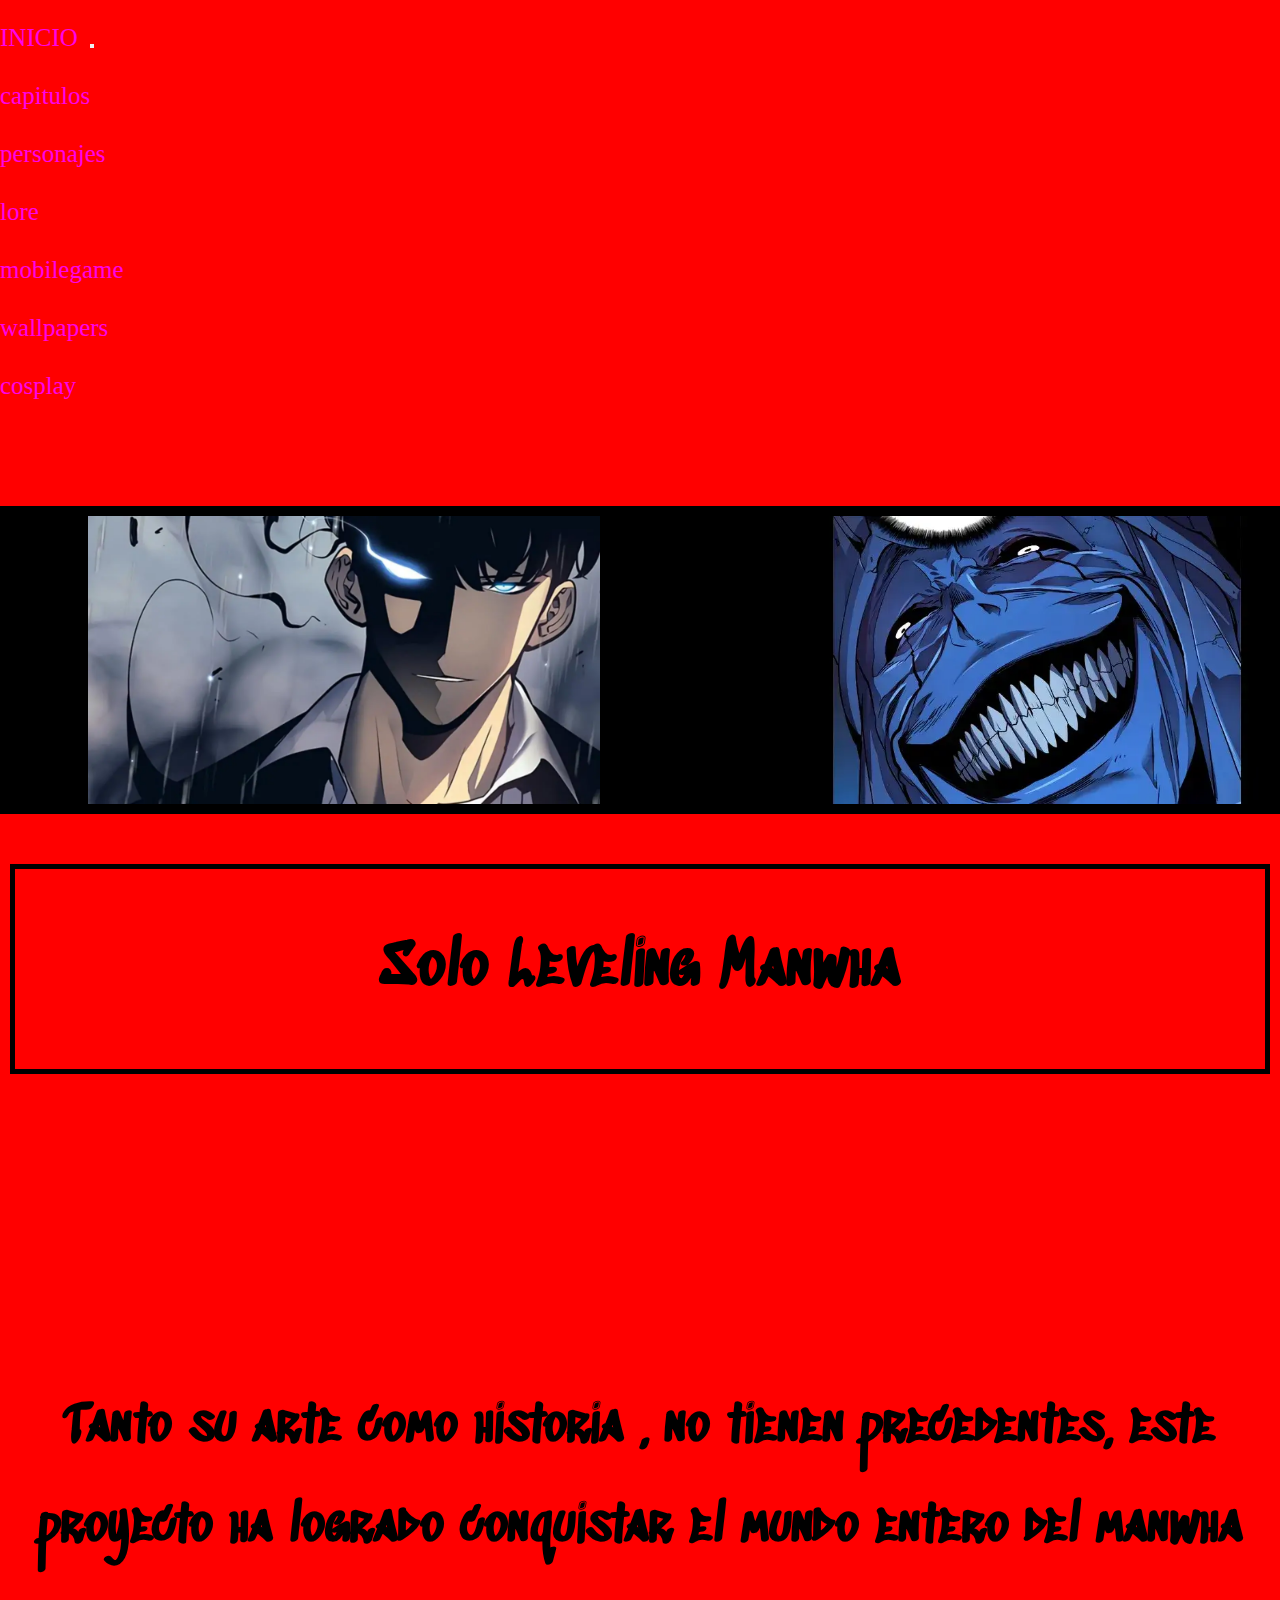
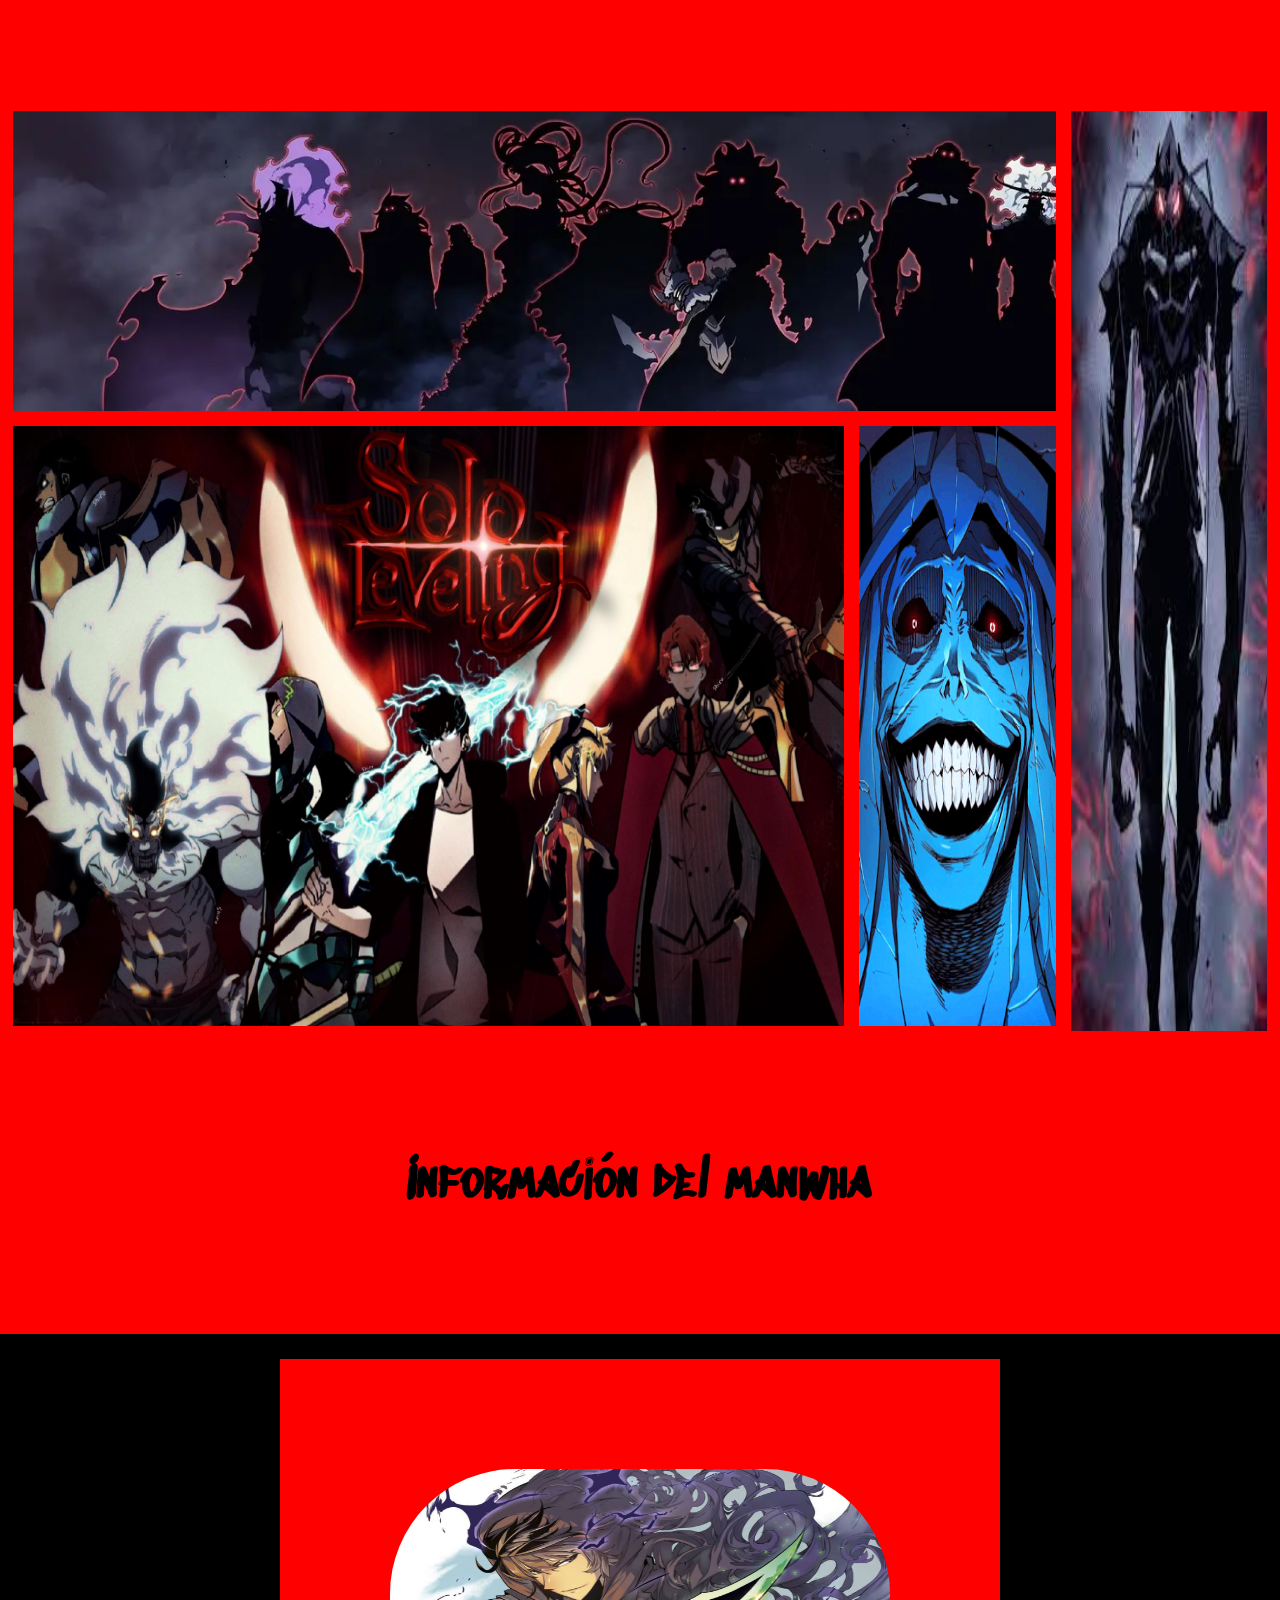
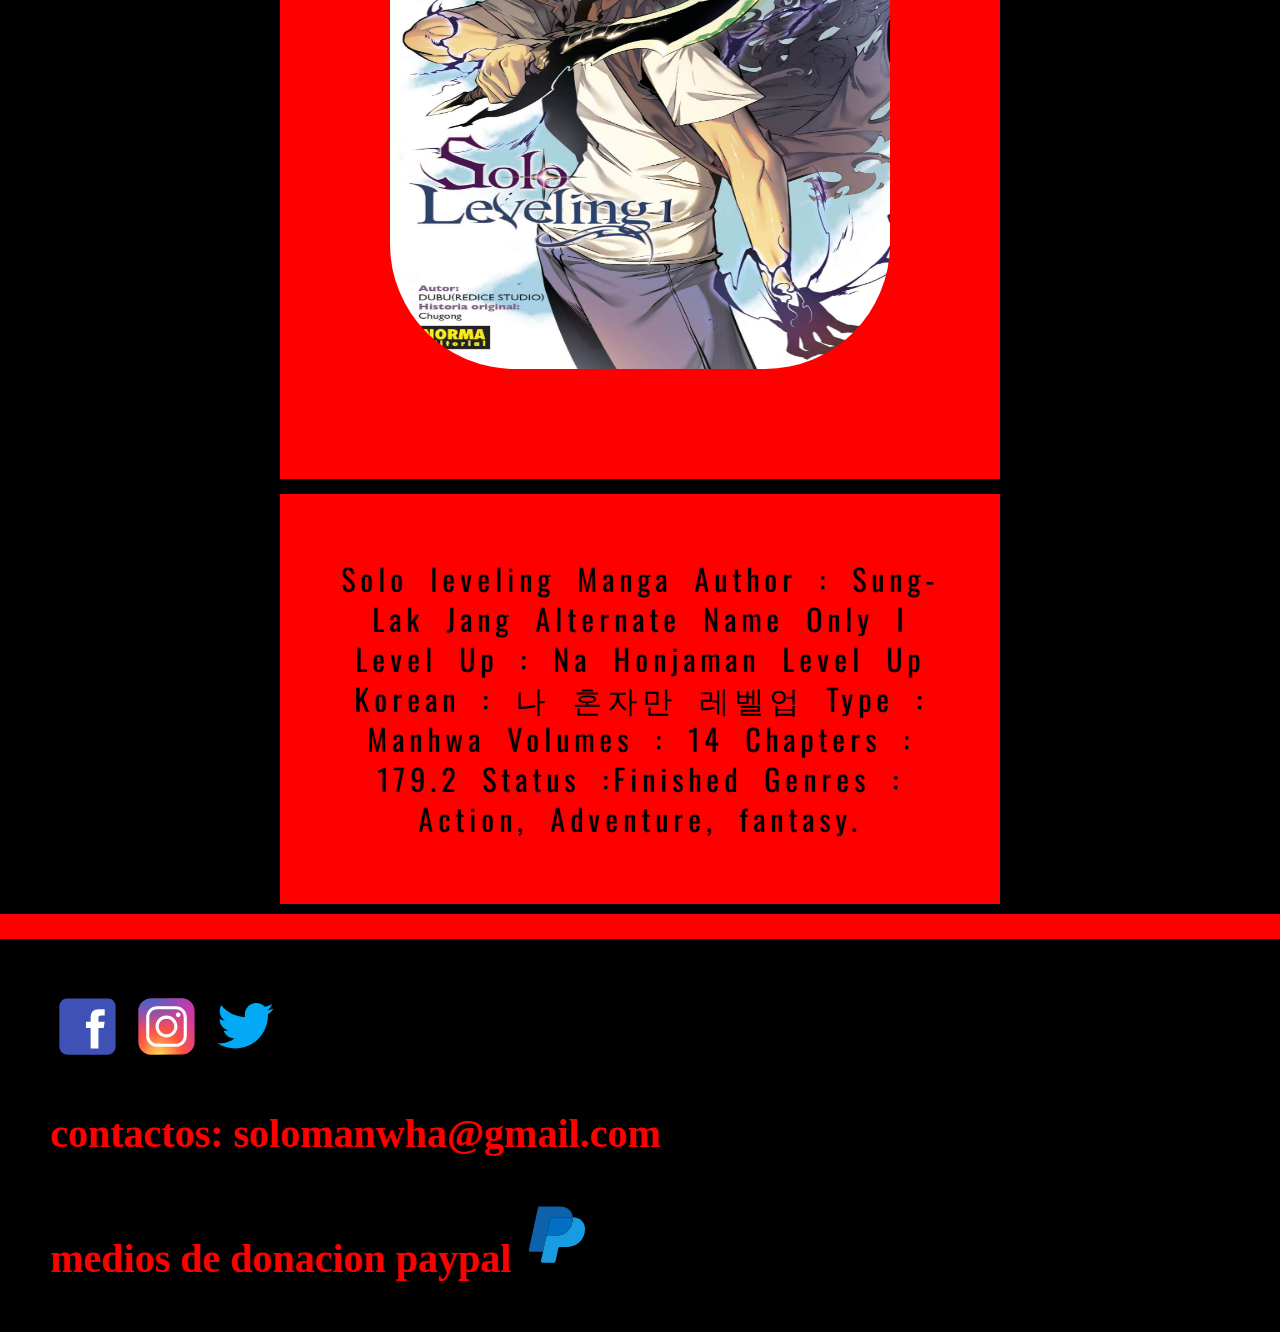
==== index.html @ 3a4add42 "tipografias y pagina" ====
<!DOCTYPE html>
<html lang="en">

<head>
    <meta charset="UTF-8">
    <meta http-equiv="X-UA-Compatible" content="IE=edge">
    <meta name="viewport" content="width=device-width, initial-scale=1.0">
    <link href="https://cdn.jsdelivr.net/npm/bootstrap@5.0.2/dist/css/bootstrap.min.css" rel="stylesheet"
        integrity="sha384-EVSTQN3/azprG1Anm3QDgpJLIm9Nao0Yz1ztcQTwFspd3yD65VohhpuuCOmLASjC" crossorigin="anonymous">
    <link rel="stylesheet" href="./estilos/sass.css">

    <title>Solo Leveling Manwha</title>
    <meta name="description" content="Manwha de solo leveling ,capitulos para mirar online, videojuego y noticias  ">
    <meta name="keywords" content=" manwha ,manga ,manwha a color,manwhavideo ,anime ,Sung Jinwoo. Sung Jinwoo ">
</head>

<body>




    <header>

        <nav class="navbar navbar-expand-lg navbar-light red">
            <div class="container-fluid">
                <a class="navbar-brand" href="./index.html">INICIO</a>
                <button class="navbar-toggler" type="button" data-bs-toggle="collapse" data-bs-target="#navbarNav"
                    aria-controls="navbarNav" aria-expanded="false" aria-label="Toggle navigation">
                    <span class="navbar-toggler-icon"></span>
                </button>
                <div class="collapse navbar-collapse" id="navbarNav">
                    <ul class="navbar-nav">
                        <li class="nav-item">
                            <a class="nav-link active" aria-current="page" href="./pages/capitulos.html">capitulos</a>
                        </li>
                        <li class="nav-item">
                            <a class="nav-link active" href="./pages/personajes.html">personajes</a>
                        </li>
                        <li class="nav-item">
                            <a class="nav-link active" href="https://es.wikipedia.org/wiki/Solo_leveling">lore</a>
                        </li>
                        <li class="nav-item">
                            <a class="nav-link active" href="./pages/mobilegame.html">mobilegame</a>
                        </li>
                        <li class="nav-item">
                            <a class="nav-link active"
                                href="https://wall.alphacoders.com/by_sub_category.php?id=319415&name=Solo+Leveling+Wallpapers">wallpapers</a>
                        </li>
                        <li class="nav-item">
                        <a class="nav-link active" href="./pages/cosplay.html">cosplay</a>
                        </li>
                </div>
            </div>
        </nav>


    </header>

    <div class="banner">
        <img class="anima2" width="40%" src="./imagenes/solo20.webp" alt="protagonista desafiante ">
        <img class="anima" width="40%" src="./imagenes/solo13.webp" alt="jefe final sonriendo diabolicamente">

    </div>


    <h1>Solo Leveling Manwha</h1>


    <main>






        <section class="opening">

            <div class="container-fluid">
                <nav class="navbar navbar-expand-lg navbar-light red">
                    <div class="ratio ratio-16x9">
                        <iframe src="https://www.youtube.com/embed/YvGSK8mIlt8" title="trailer del manwha Solo leveling"
                            frameborder="0"
                            allow="accelerometer; autoplay; clipboard-write; encrypted-media; gyroscope; picture-in-picture; web-share"
                            allowfullscreen>" title="YouTube video" allowfullscreen></iframe>
                    </div>
            </div>


        </section>



        <h2>Tanto su arte como historia , no tienen precedentes, este proyecto ha logrado conquistar el mundo entero del
            manwha </h2>


        <section class="galeria">

            <div class="war monarchs">
                <img width="900" height="300" src="./imagenes/monarcas3.webp" alt="monarcas en las sombras">
            </div>

            <div class="war ant ">
                <img height="920" src="./imagenes/ant.jpg" alt="betu hormiga rey">
            </div>

            <div class="war army">
                <img width="200" height="600" src="./imagenes/solo24.jpg" alt="ejercito el protagonista">
            </div>

            <div class="war boss">
                <img width="300" height="600" src="./imagenes/unnamed.png" alt=" jefe de mazmorra riendose">

            </div>

        </section>




        <h2>Información del manwha</h2>



        <section class="manwha">

            <div class="columna2">

                <img class="border2" src="./imagenes/solo4.jpeg"
                    alt=" protagonista de perfil soteniendo una daga rodeadod de rayos de poder">

            </div>

            <div class="columna2">

                <p class="descriptionGame">Solo leveling Manga Author : Sung-Lak Jang

                    Alternate Name Only I Level Up : Na Honjaman Level Up

                    Korean : 나 혼자만 레벨업

                    Type : Manhwa
                    Volumes : 14

                    Chapters : 179.2

                    Status :Finished

                    Genres : Action, Adventure, fantasy.
                </p>

            </div>

        </section>


    </main>


    <footer>


        <div>

            <a target="_blank" href="http://www.facebook.com/"><img src="./imagenes/facebook.svg"
                    alt="logo de facebook"></a>


            <a target="_blank" href="https://www.instagram.com/"> <img src="./imagenes/instagran.svg"
                    alt="logo de twitter"></a>


            <a target="_blank" href="https://www.twitter.com/ar/"><img src="./imagenes/twitter.svg"
                    alt="logo de twitter"></a>

        </div>

        <div>

            <h3>contactos: solomanwha@gmail.com</h3>

            <h3> medios de donacion paypal <a target="_blank" href="https://www.paypal.com/ar/"><img
                        src="./imagenes/paypal.svg" alt="logo de paypal"></a></h3>

        </div>


    </footer>
    <script src="https://cdn.jsdelivr.net/npm/bootstrap@5.0.2/dist/js/bootstrap.bundle.min.js"
        integrity="sha384-MrcW6ZMFYlzcLA8Nl+NtUVF0sA7MsXsP1UyJoMp4YLEuNSfAP+JcXn/tWtIaxVXM" crossorigin="anonymous">
    </script>


</body>


</html>
---- estilos/sass.css ----
/*background color footer variable*/
@import url("https://fonts.googleapis.com/css2?family=Poppins:ital@0;1&family=Roboto&display=swap");
@import url("https://fonts.googleapis.com/css2?family=Oswald&display=swap");
@import url("https://fonts.googleapis.com/css2?family=Sedgwick+Ave+Display&display=swap");
.descriptionGame {
  color: blueviolet;
  text-align: center;
  font-size: 30px;
  line-height: 40px;
  letter-spacing: 10px;
  word-spacing: 10px;
  margin: 55px 40px;
  font-family: "Oswald", sans-serif;
}

.descriptionCharacter {
  font-family: "Permanent Marker", cursive;
  font-weight: unset;
  font-size: 20px;
  color: black;
  display: block;
  margin-right: 150px;
  margin-left: 20px;
  line-height: 30px;
  text-align: left;
}

/*.titulos.*/
h1 {
  color: blueviolet;
  font-size: 60px;
  text-align: center;
  padding: 50px;
  border: 5px solid blueviolet;
  margin-top: 50px;
  margin-bottom: 50px;
  margin-left: 10px;
  margin-right: 10px;
  font-family: "Sedgwick Ave Display", cursive;
  line-height: 100px;
}

h2 {
  color: red;
  font-size: 60px;
  font-family: "Sedgwick Ave Display", cursive;
  margin: 100px 30px 100px 30px;
  text-align: center;
  line-height: 100px;
}

h3 {
  font-size: 50px;
  margin: 0 auto;
  color: black;
}

* {
  margin: 0;
  padding: 0;
}

a {
  text-decoration: none;
  color: black;
  font-size: 25px;
}

a:link {
  color: rgb(255, 3, 234);
}

a:visited {
  color: black;
}

a:hover {
  color: orange;
}

/*barra de navegacion */
.nav ul {
  justify-content: space-between;
  list-style-type: none;
}

header {
  background-color: red;
  max-height: 100%;
  font-size: 50px;
}

body {
  background-color: black;
}

/*footer */
footer {
  padding: 50px;
  margin-top: 50px;
  background-color: blueviolet;
  max-width: 100%;
  margin-top: 50px;
}

/* imagenes de galeria en index grid*/
.galeria .war {
  width: 100%;
  display: flex;
  margin-top: 20px;
}
.galeria .war img {
  width: 100%;
}
.galeria .monarchs {
  grid-column: 1/6;
  grid-row: 1/3;
}
.galeria .ant {
  grid-column: 6/7;
  grid-row: 1/4;
}
.galeria .army {
  grid-column: 1/5;
  grid-row: 2/4;
}
.galeria .boss {
  grid-column: 5/6;
  grid-row: 2/4;
}
.galeria iframe {
  display: flex;
  width: 100%;
  align-self: center;
}

.manwha {
  background-color: black;
  display: flex;
  flex-wrap: wrap;
  flex-direction: row;
  align-items: center;
  padding: 10px;
  max-width: 100%;
}
.manwha .border {
  border-radius: 25%;
  margin: 100px 50px;
  width: 100%;
  height: 500px;
  width: 500px;
}

.columna {
  background-color: red;
  margin: 30px 30px 50px 30px;
  width: 800px;
  height: 600px;
  display: flex;
  justify-content: center;
  align-items: center;
}

/*descripcion de personajes en columna*/
.manwha {
  background-color: black;
  display: flex;
  flex-wrap: wrap;
  flex-direction: row;
  align-items: center;
  padding: 10px;
  max-width: 100%;
}
.manwha .border2 {
  width: 100%;
  height: 500px;
  width: 500px;
  border-radius: 25%;
  margin: 100px 50px;
}

.columna2 {
  background-color: black;
  width: 700px;
  height: 600px;
  display: flex;
  justify-content: center;
  align-items: center;
  padding: 10px;
  margin-left: 50px;
}

.banner {
  width: 100%;
  height: 500px;
  display: flex;
  flex-direction: row;
  background-color: black;
  align-items: center;
  padding: 10px;
  margin-top: 400px;
  max-width: 100%;
}

@keyframes from-right {
  0% {
    opacity: 0;
    transform: translate(200px);
  }
  100% {
    opacity: 1;
    transform: translate(0px);
  }
}
@keyframes from-left {
  0% {
    opacity: 0;
    transform: translate(-200px);
  }
  100% {
    opacity: 1;
    transform: translate(0px);
  }
}
.anima {
  animation: from-right 4s ease;
  margin-left: 100px;
}

.anima2 {
  animation: from-left 4s ease;
  margin-left: 100px;
}

@media screen and (min-width: 889px) and (max-width: 1920px) {
  .galeria {
    display: grid;
    grid-template-columns: repeat(6, 300px, 1fr);
    grid-template-rows: repeat(3, 300px);
    gap: 15px;
    padding: 1%;
  }
  .banner {
    max-width: 100%;
    height: 50%;
    margin: 0 auto;
    margin-top: 100px;
  }
  h3 {
    margin: 0 auto;
    font-size: 40px;
    margin-top: 40px;
  }
}
@media screen and (max-width: 1400px) {
  body {
    background-color: red;
  }
  .descriptionGame {
    color: black;
    letter-spacing: 5px;
  }
  h1 {
    color: black;
    border-color: black;
  }
  h2 {
    color: black;
    font-size: 50px;
  }
  footer {
    background-color: black;
    margin-top: 25px;
  }
  h3 {
    color: red;
    margin: 0 auto;
    font-size: 40px;
    margin-top: 40px;
  }
  .columna2 {
    max-width: 100%;
    height: 50%;
    margin: 0 auto;
    margin-top: 15px;
    background-color: red;
  }
  .banner {
    max-width: 100%;
    height: 50%;
    margin: 0 auto;
    margin-top: 100px;
  }
  .anima2 {
    margin: 0 auto;
    overflow: hidden;
  }
}
@media screen and (max-width: 1000px) {
  body {
    background-color: red;
  }
  nav ul {
    background-color: red;
  }
  .capitulo {
    border: none;
  }
  .columna2 {
    max-width: 100%;
    height: 50%;
    margin: 0 auto;
    margin-top: 15px;
    background-color: red;
  }
  .anima {
    margin: 0 auto;
    overflow: hidden;
  }
  .anima2 {
    margin: 0 auto;
    overflow: hidden;
  }
  .banner {
    max-width: 100%;
    height: 50%;
    margin: 0 auto;
    margin-top: 100px;
  }
  .columna {
    max-width: 100%;
    height: 50%;
    margin: 0 auto;
    margin-top: 15px;
  }
  h3 {
    margin: 0 auto;
    font-size: 35px;
    margin-top: 40px;
  }
  .descriptionGame {
    font-size: 25px;
    text-align: center;
    overflow: hidden;
    line-height: 40px;
    margin: 0 auto;
    color: black;
  }
}
@media screen and (min-width: 481px) and (max-width: 888px) {
  .descriptionCharacter {
    font-size: 15px;
    text-align: center;
    overflow: hidden;
    line-height: 25px;
    margin: 10px;
  }
  .columna {
    max-width: 100%;
    height: 50%;
    margin: 0 auto;
    margin-top: 15px;
  }
  .manwha {
    max-width: 100%;
    padding: 0;
  }
  html {
    width: 100%;
  }
  .body {
    max-width: 100%;
  }
  .p {
    text-align: center;
  }
  .border {
    margin: 0 auto;
  }
  .border2 {
    margin: 0 auto;
    overflow: hidden;
  }
  .war img .war .ant .monarchs .boss .army {
    margin-top: 15px;
  }
  h3 {
    margin: 0 auto;
    font-size: 25px;
    margin-top: 40px;
  }
  .descriptionGame {
    font-size: 25px;
    text-align: center;
    overflow: hidden;
    line-height: 40px;
    margin: 0 auto;
    color: black;
  }
  .banner {
    max-width: 100%;
    height: 50%;
    margin: 0 auto;
    margin-top: 100px;
  }
  .anima {
    margin: 0 auto;
    overflow: hidden;
  }
  .anima2 {
    margin: 0 auto;
    overflow: hidden;
  }
}
@media screen and (max-width: 480px) {
  .descriptionCharacter {
    font-size: 10px;
    text-align: center;
    overflow: hidden;
    line-height: 20px;
    margin: 10px;
  }
  .columna {
    max-width: 100%;
    height: 50%;
    margin: 0 auto;
    margin-top: 15px;
  }
  .columna2 {
    max-width: 100%;
    height: 50%;
    margin: 0 auto;
    margin-top: 15px;
    background-color: red;
  }
  .border2 {
    margin: 0 auto;
    max-width: 100%;
    height: 50%;
  }
  .manwha {
    max-width: 100%;
    padding: 0;
    align-items: center;
  }
  html {
    width: 100%;
  }
  .body {
    max-width: 100%;
  }
  p {
    text-align: center;
  }
  h3 {
    margin: 0 auto;
    font-size: 20px;
    margin-top: 40px;
  }
  .descriptionGame {
    font-size: 25px;
    text-align: center;
    overflow: hidden;
    line-height: 35px;
    margin: 0 auto;
    color: black;
  }
  .h1 {
    font-size: 15px;
    text-align: center;
    overflow: hidden;
    margin: 0 auto;
  }
  .banner {
    max-width: 100%;
    height: 50%;
    margin: 0 auto;
    margin-top: 100px;
  }
  .anima {
    margin: 0 auto;
    overflow: hidden;
  }
  .anima2 {
    margin: 0 auto;
    overflow: hidden;
  }
}
@media screen and (min-width: 1px) and (max-width: 400px) {
  .descriptionCharacter {
    font-size: 15px;
    text-align: center;
    overflow: hidden;
    line-height: 25px;
    margin: 10px;
  }
  .border {
    margin: 0 auto;
    overflow: hidden;
  }
  .border2 {
    margin: 0 auto;
    overflow: hidden;
  }
  h3 {
    margin: 0 auto;
    font-size: 15px;
    margin-top: 40px;
  }
  .descriptionGame {
    font-size: 15px;
    text-align: center;
    overflow: hidden;
    line-height: 25px;
    margin: 0 auto;
    color: black;
  }
  h1 {
    margin: 0 auto;
    font-size: 25px;
  }
  .anima {
    margin: 0 auto;
    overflow: hidden;
  }
  .anima2 {
    margin: 0 auto;
    overflow: hidden;
  }
  .anima2 {
    margin: 0 auto;
    overflow: hidden;
  }
  .banner {
    max-width: 100%;
    height: 50%;
    margin: 0 auto;
    margin-top: 100px;
  }
}/*# sourceMappingURL=sass.css.map */
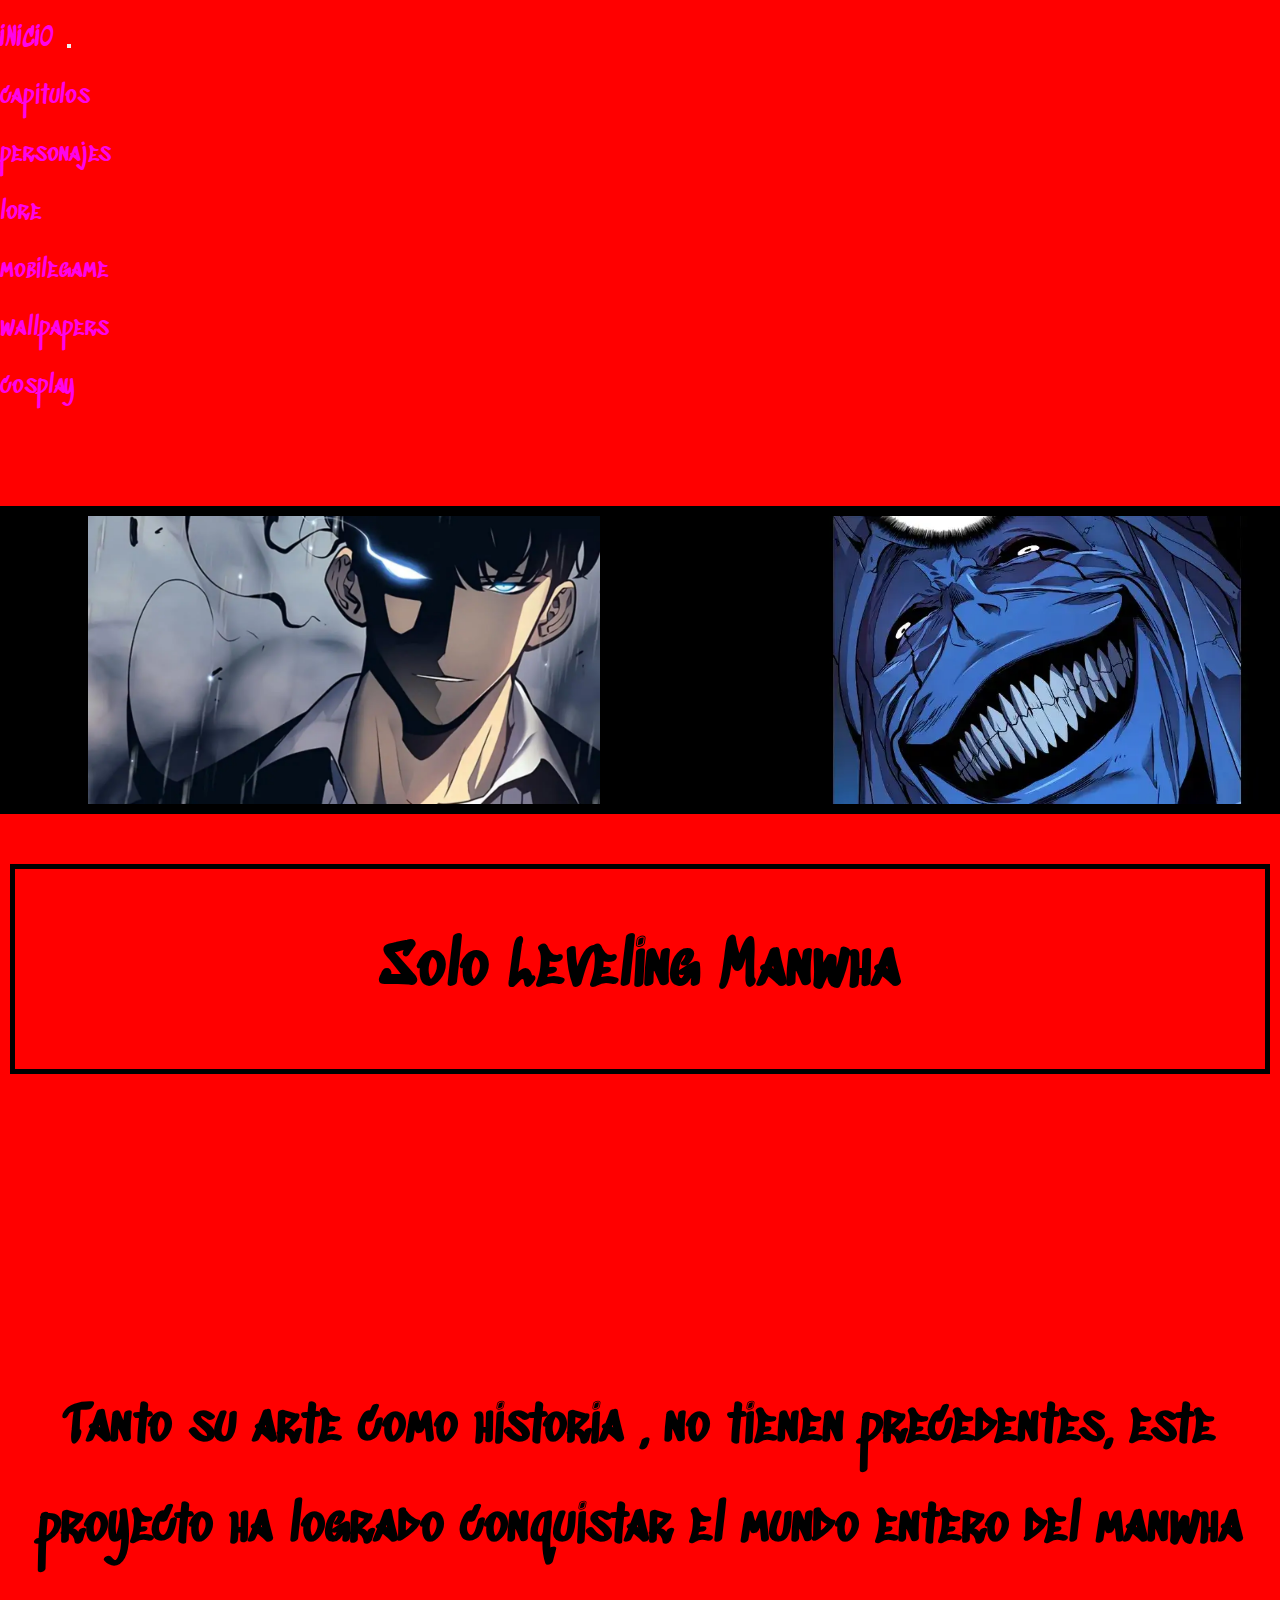
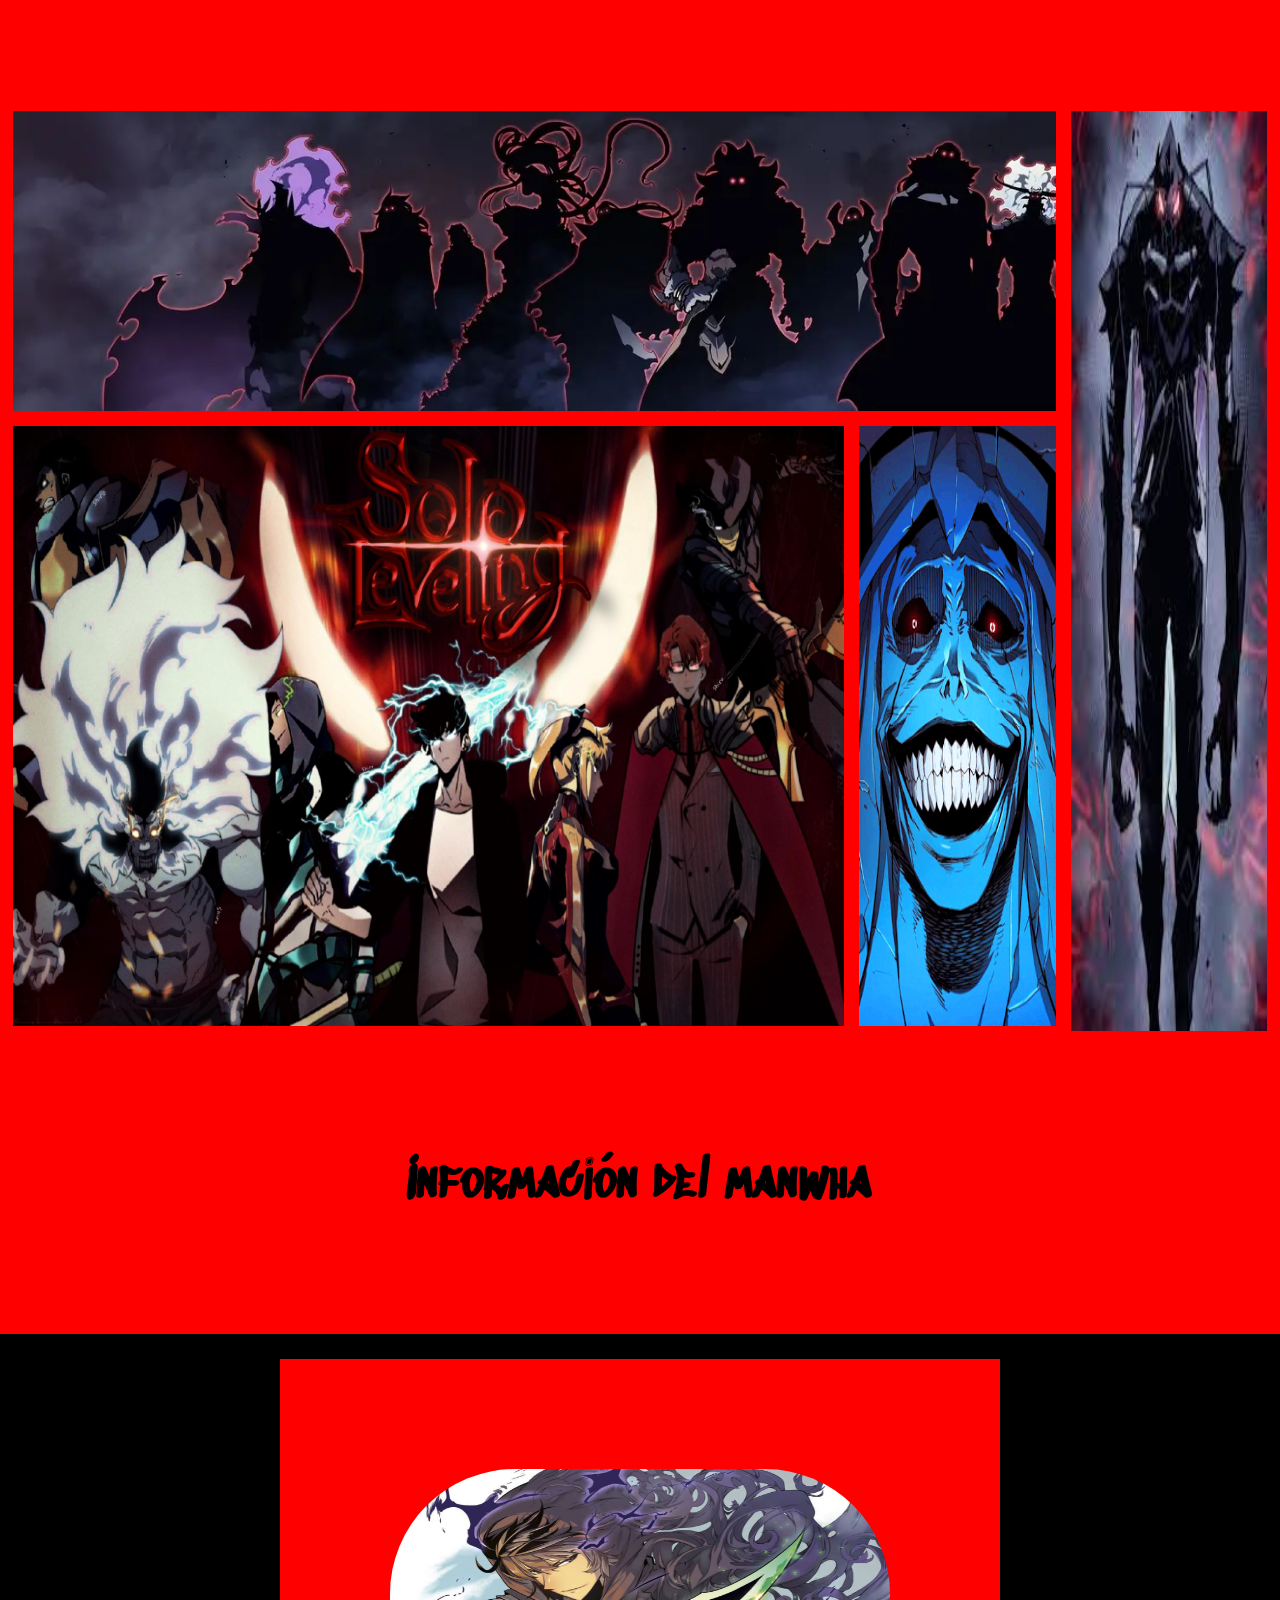
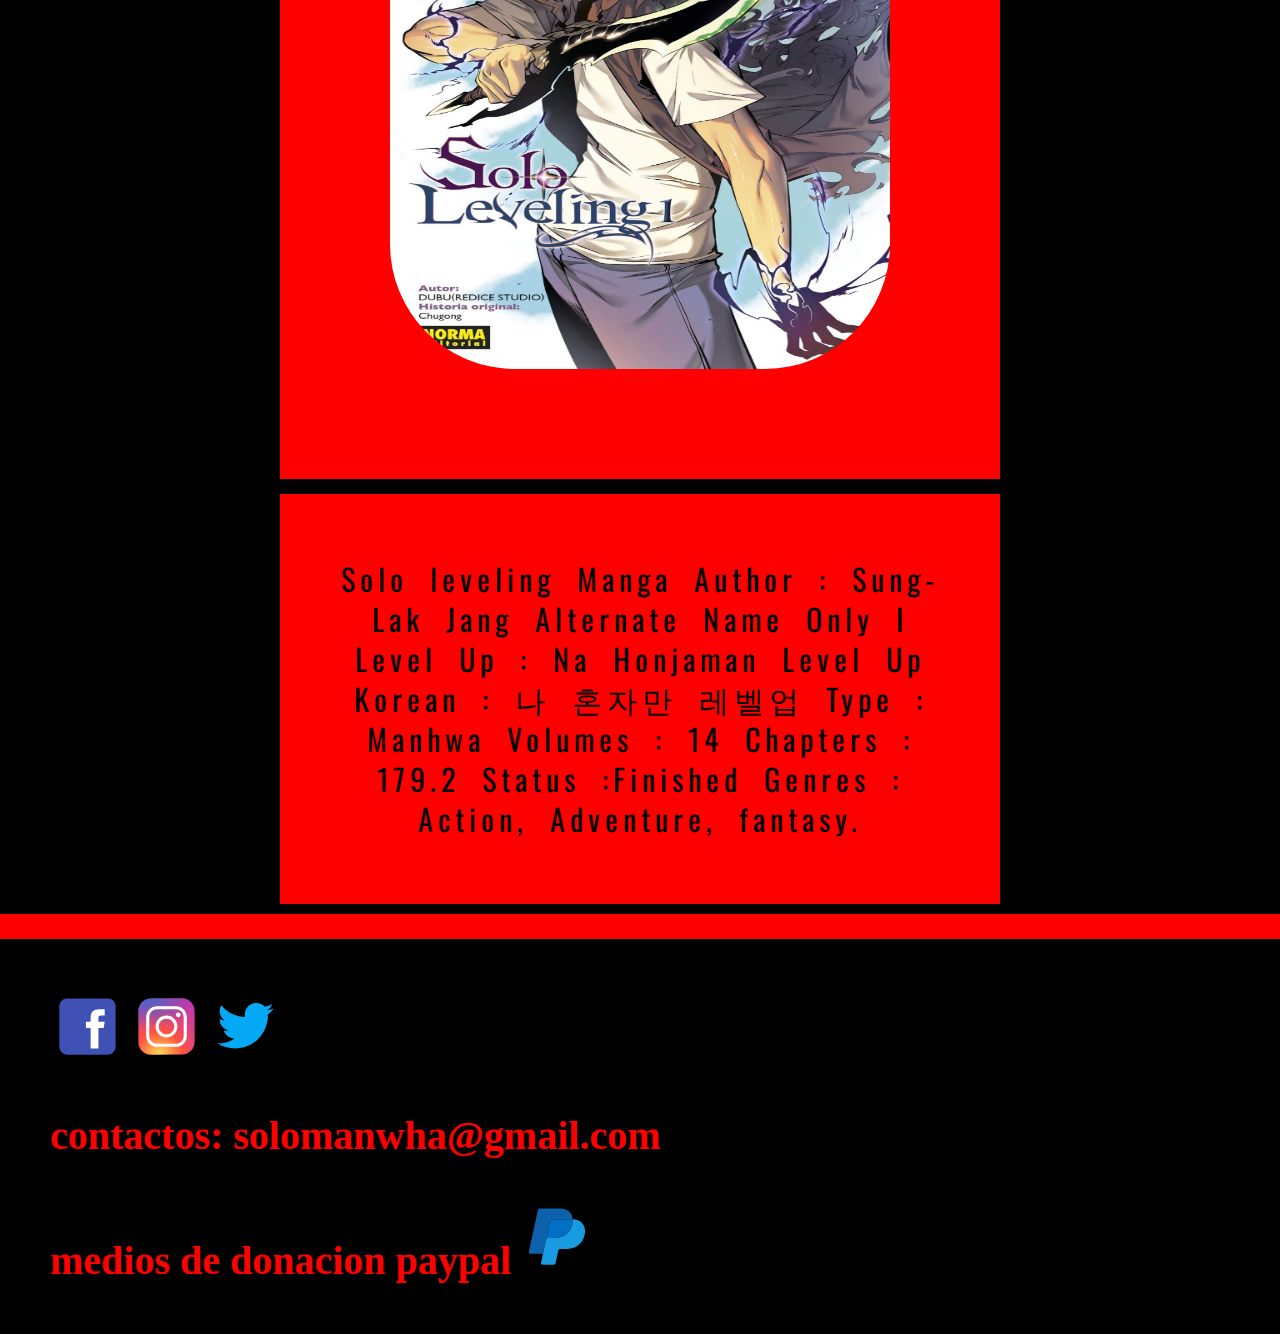
==== commit be65320a: "mejoras finales" ====
--- a/index.html
+++ b/index.html
@@ -31,23 +31,22 @@
                 <div class="collapse navbar-collapse" id="navbarNav">
                     <ul class="navbar-nav">
                         <li class="nav-item">
-                            <a class="nav-link active" aria-current="page" href="./pages/capitulos.html">capitulos</a>
+                            <a class="nav-link" aria-current="page" href="./pages/capitulos.html">capitulos</a>
                         </li>
                         <li class="nav-item">
-                            <a class="nav-link active" href="./pages/personajes.html">personajes</a>
+                            <a class="nav-link" href="./pages/personajes.html">personajes</a>
                         </li>
                         <li class="nav-item">
-                            <a class="nav-link active" href="https://es.wikipedia.org/wiki/Solo_leveling">lore</a>
+                            <a target="_blank" class="nav-link " href="https://es.wikipedia.org/wiki/Solo_leveling">lore</a>
                         </li>
                         <li class="nav-item">
-                            <a class="nav-link active" href="./pages/mobilegame.html">mobilegame</a>
+                            <a class="nav-link" href="./pages/mobilegame.html">mobilegame</a>
                         </li>
                         <li class="nav-item">
-                            <a class="nav-link active"
-                                href="https://wall.alphacoders.com/by_sub_category.php?id=319415&name=Solo+Leveling+Wallpapers">wallpapers</a>
+                            <a target="_blank" class="nav-link" href="https://wall.alphacoders.com/by_sub_category.php?id=319415&name=Solo+Leveling+Wallpapers">wallpapers</a>
                         </li>
                         <li class="nav-item">
-                        <a class="nav-link active" href="./pages/cosplay.html">cosplay</a>
+                            <a class="nav-link" href="./pages/cosplay.html">cosplay</a>
                         </li>
                 </div>
             </div>
--- a/estilos/sass.css
+++ b/estilos/sass.css
@@ -2,6 +2,8 @@
 @import url("https://fonts.googleapis.com/css2?family=Poppins:ital@0;1&family=Roboto&display=swap");
 @import url("https://fonts.googleapis.com/css2?family=Oswald&display=swap");
 @import url("https://fonts.googleapis.com/css2?family=Sedgwick+Ave+Display&display=swap");
+@import url("https://fonts.googleapis.com/css2?family=Rubik+Wet+Paint&display=swap");
+@import url("https://fonts.googleapis.com/css2?family=Chivo+Mono:ital@1&display=swap");
 .descriptionGame {
   color: blueviolet;
   text-align: center;
@@ -14,8 +16,7 @@
 }
 
 .descriptionCharacter {
-  font-family: "Permanent Marker", cursive;
-  font-weight: unset;
+  font-family: "Chivo Mono", monospace;
   font-size: 20px;
   color: black;
   display: block;
@@ -23,6 +24,34 @@
   margin-left: 20px;
   line-height: 30px;
   text-align: left;
+}
+
+.cosp {
+  font-family: "Chivo Mono", monospace;
+  font-size: 40px;
+  color: red;
+  display: flex;
+  flex-direction: wrap;
+  text-align: center;
+}
+
+.cosplays {
+  background-color: black;
+  display: flex;
+  flex-wrap: wrap;
+  align-items: center;
+  padding: 50px;
+  max-width: 100%;
+}
+
+.cosplayers {
+  flex: 30%;
+  padding: 10px;
+}
+
+.cosplayers img {
+  width: 100%;
+  margin-top: 15px;
 }
 
 /*.titulos.*/
@@ -64,6 +93,7 @@
   text-decoration: none;
   color: black;
   font-size: 25px;
+  font-family: "Sedgwick Ave Display", cursive;
 }
 
 a:link {
@@ -72,10 +102,6 @@
 
 a:visited {
   color: black;
-}
-
-a:hover {
-  color: orange;
 }
 
 /*barra de navegacion */
@@ -190,6 +216,12 @@
   margin-left: 50px;
 }
 
+.portada2 {
+  margin: 15px;
+  padding: 25px;
+  background-color: black;
+}
+
 .banner {
   width: 100%;
   height: 500px;
@@ -248,7 +280,7 @@
   }
   h3 {
     margin: 0 auto;
-    font-size: 40px;
+    font-size: 30px;
     margin-top: 40px;
   }
 }
@@ -349,11 +381,12 @@
 }
 @media screen and (min-width: 481px) and (max-width: 888px) {
   .descriptionCharacter {
-    font-size: 15px;
+    font-size: 18px;
     text-align: center;
     overflow: hidden;
     line-height: 25px;
     margin: 10px;
+    font-family: "Chivo Mono", monospace;
   }
   .columna {
     max-width: 100%;
@@ -412,13 +445,40 @@
     overflow: hidden;
   }
 }
+@media screen and (min-width: 402px) and (max-width: 825px) {
+  .cosp {
+    font-family: "Chivo Mono", monospace;
+    font-size: 25px;
+    color: red;
+    display: flex;
+    flex-direction: wrap;
+    text-align: center;
+  }
+  .cosplays {
+    background-color: black;
+    display: flex;
+    flex-wrap: wrap;
+    align-items: center;
+    padding: 50px;
+    max-width: 100%;
+  }
+  .cosplayers {
+    flex: 30%;
+    padding: 10px;
+  }
+  .cosplayers img {
+    width: 100%;
+    margin-top: 15px;
+  }
+}
 @media screen and (max-width: 480px) {
   .descriptionCharacter {
-    font-size: 10px;
+    font-size: 18px;
     text-align: center;
     overflow: hidden;
     line-height: 20px;
     margin: 10px;
+    font-family: "Chivo Mono", monospace;
   }
   .columna {
     max-width: 100%;
@@ -488,11 +548,12 @@
 }
 @media screen and (min-width: 1px) and (max-width: 400px) {
   .descriptionCharacter {
-    font-size: 15px;
+    font-size: 18px;
     text-align: center;
     overflow: hidden;
     line-height: 25px;
     margin: 10px;
+    font-family: "Chivo Mono", monospace;
   }
   .border {
     margin: 0 auto;
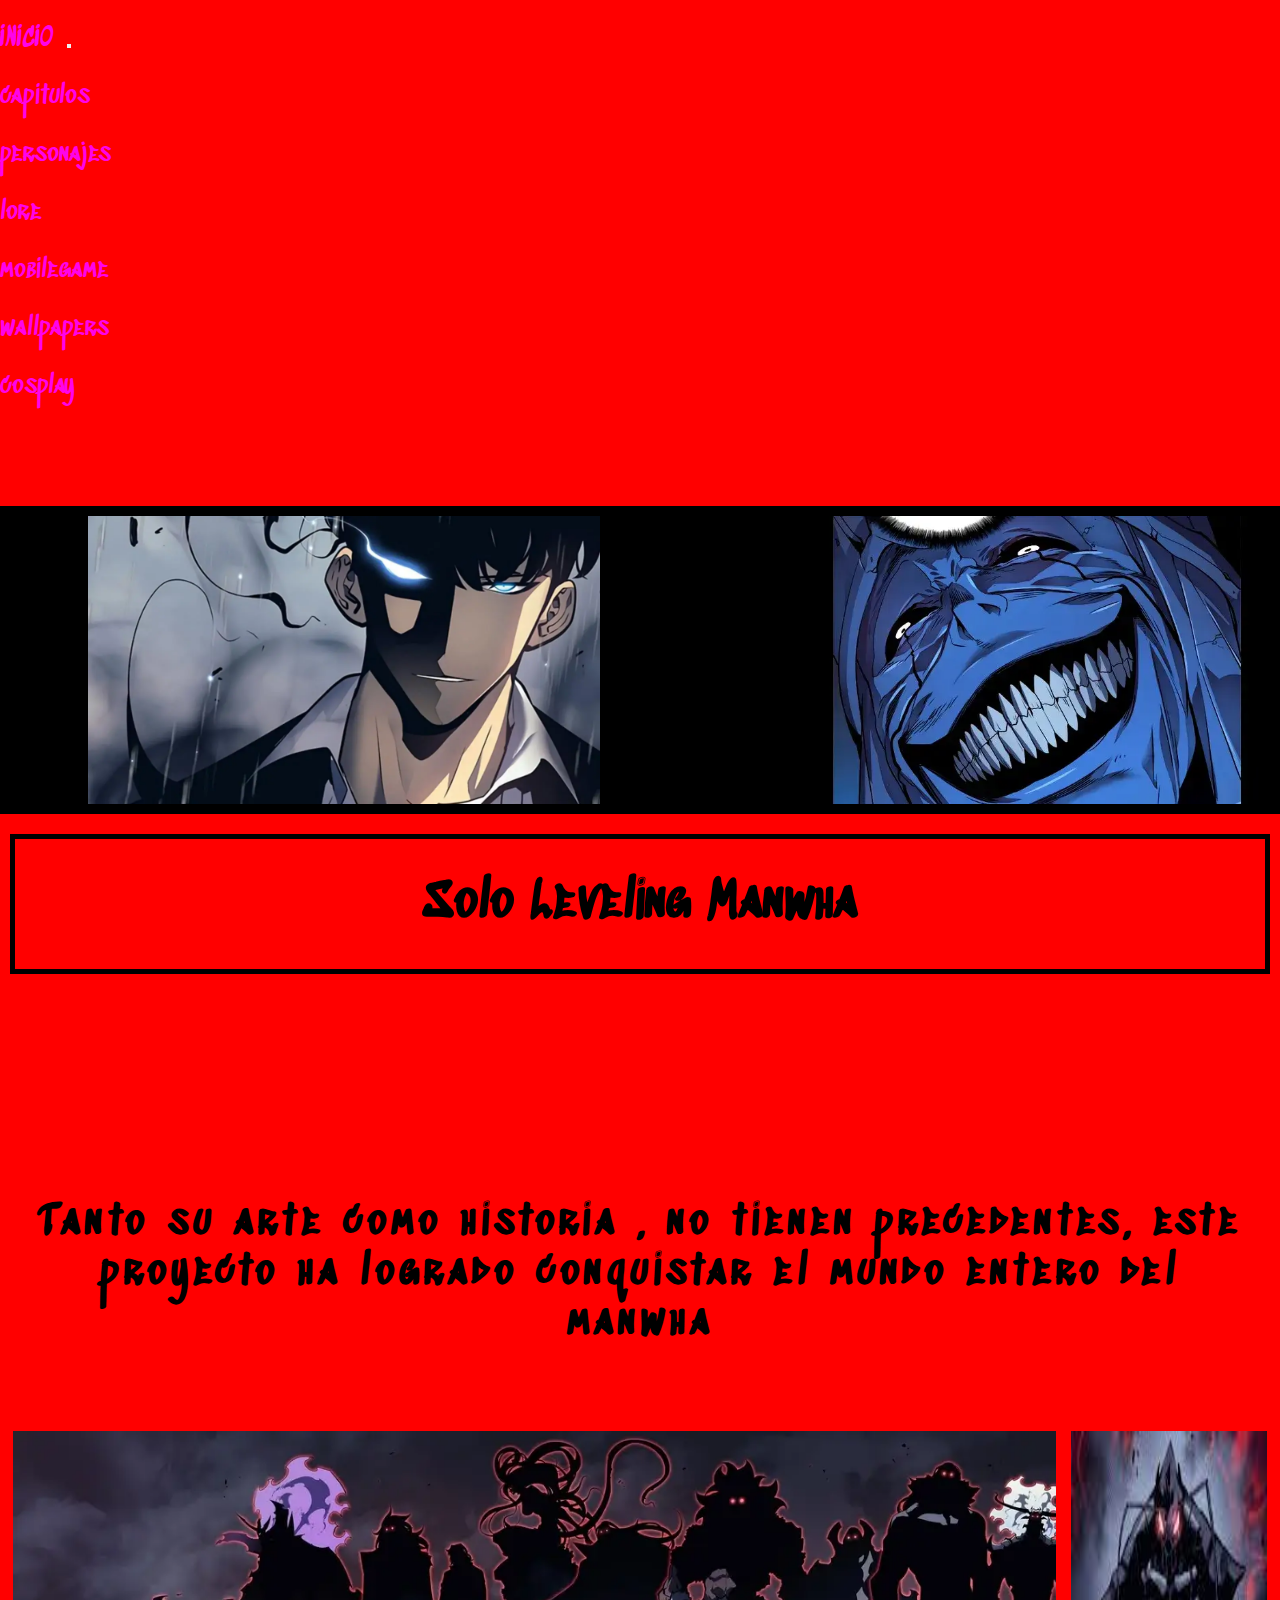
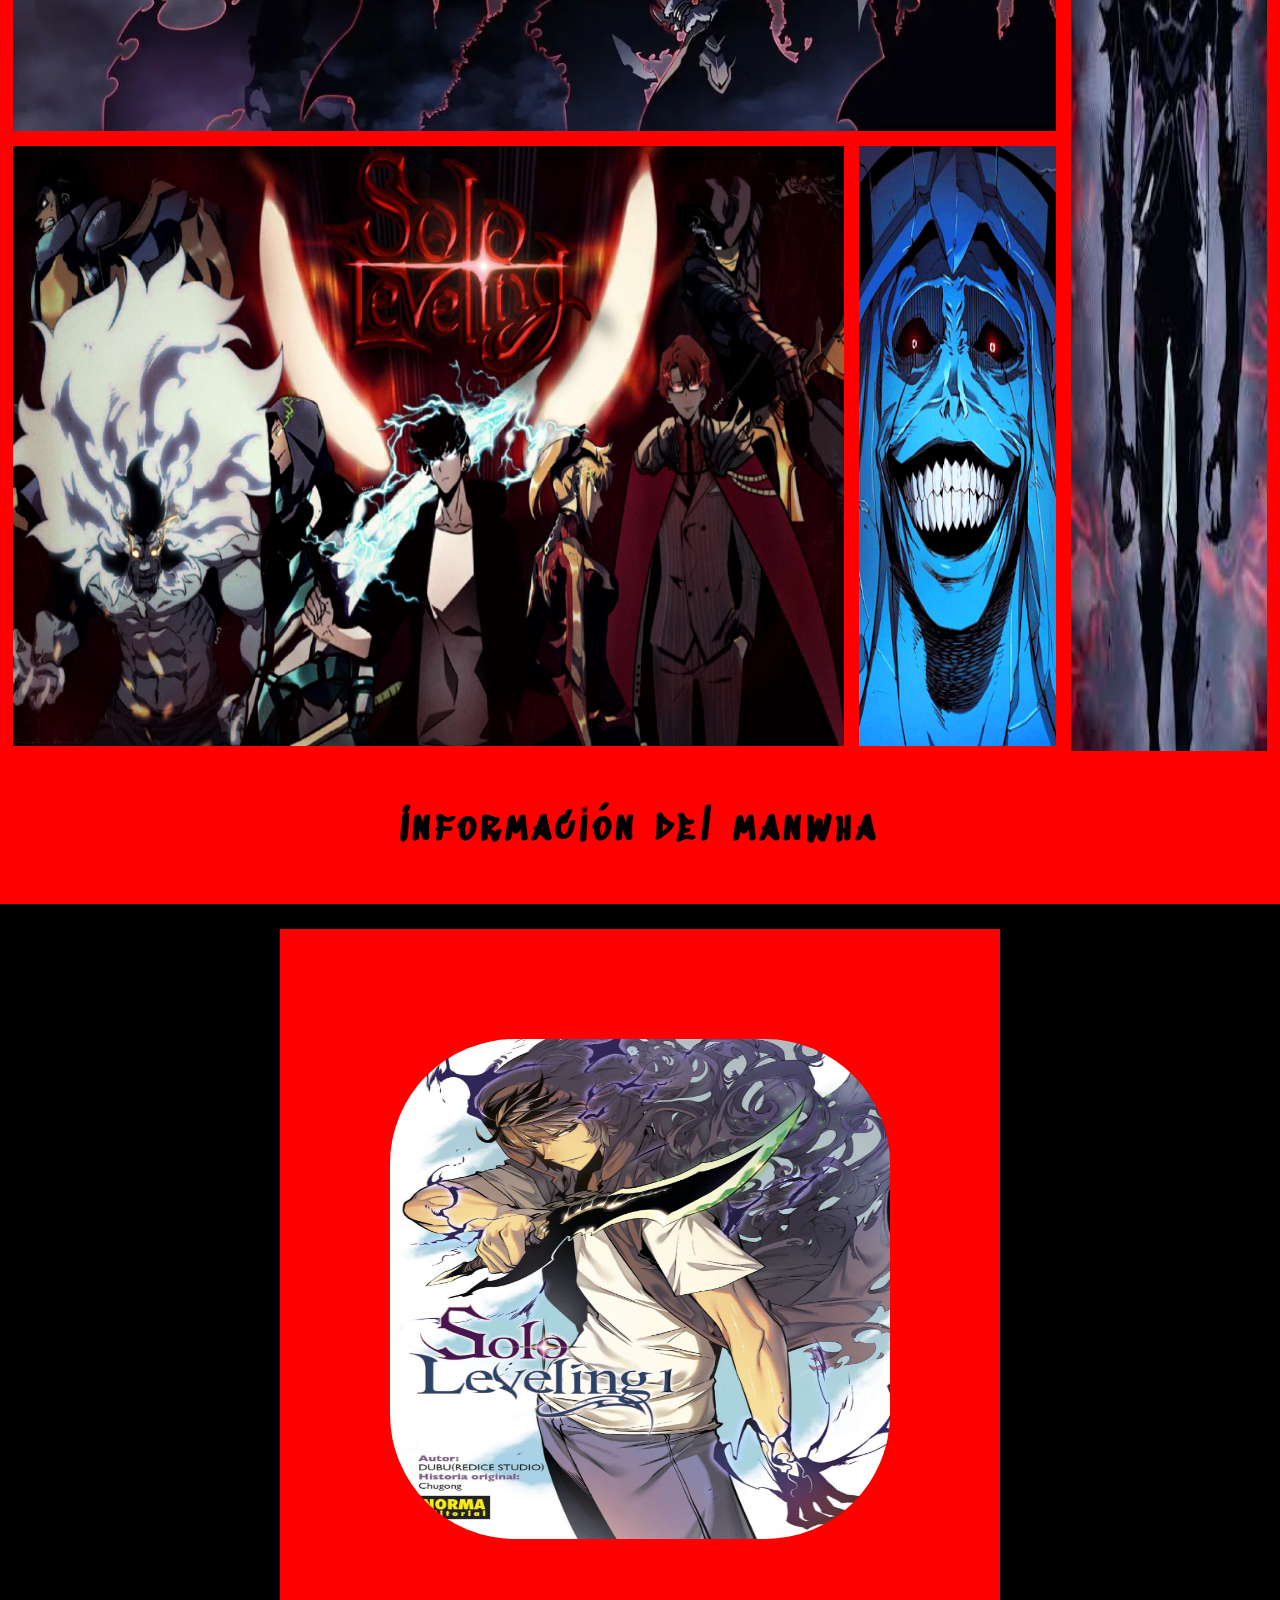
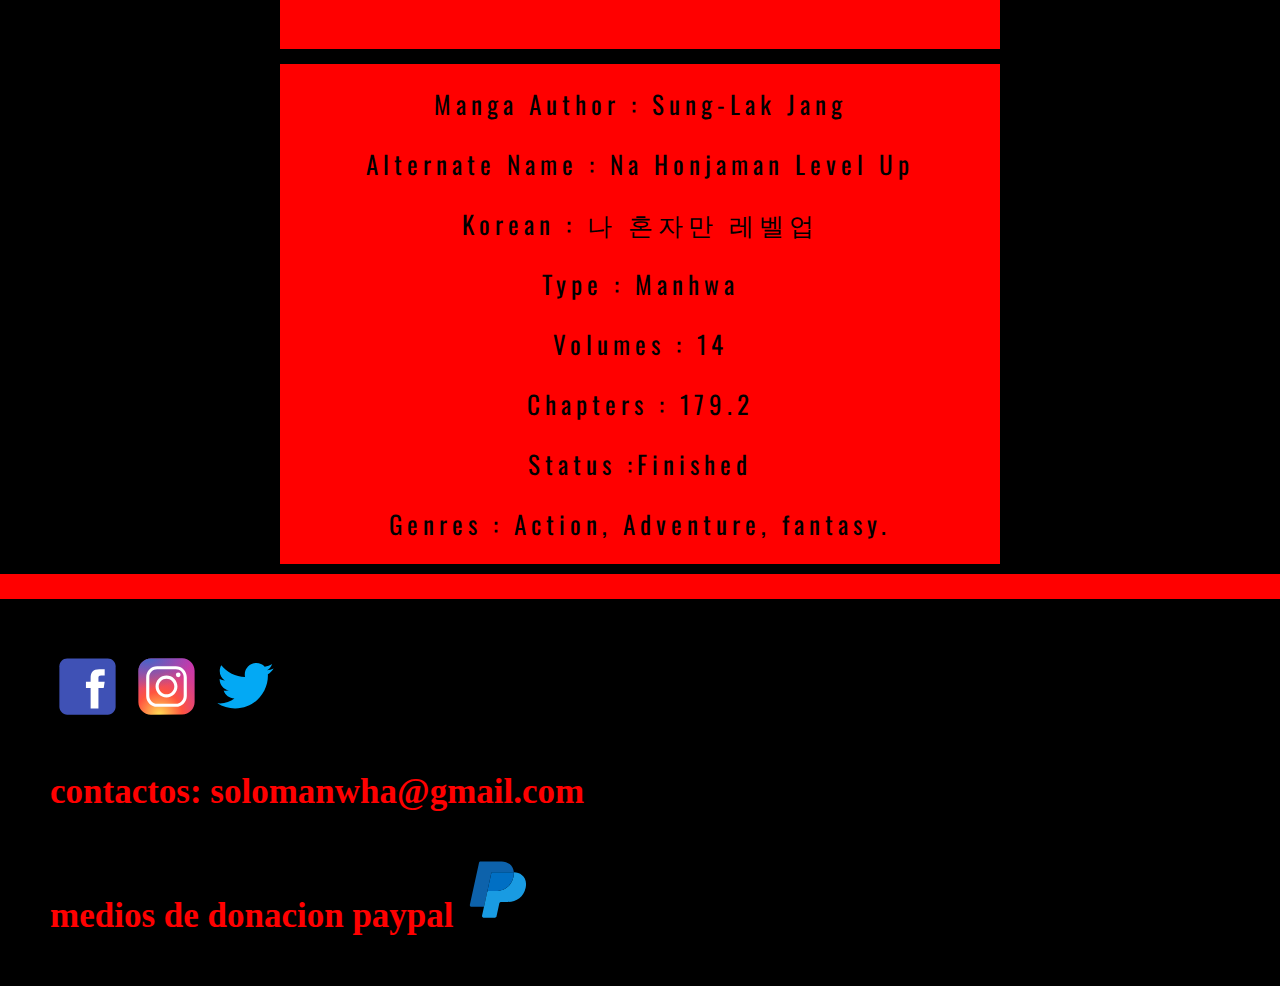
==== commit 1a61217c: "puliendo portada" ====
--- a/index.html
+++ b/index.html
@@ -37,13 +37,15 @@
                             <a class="nav-link" href="./pages/personajes.html">personajes</a>
                         </li>
                         <li class="nav-item">
-                            <a target="_blank" class="nav-link " href="https://es.wikipedia.org/wiki/Solo_leveling">lore</a>
+                            <a target="_blank" class="nav-link "
+                                href="https://es.wikipedia.org/wiki/Solo_leveling">lore</a>
                         </li>
                         <li class="nav-item">
                             <a class="nav-link" href="./pages/mobilegame.html">mobilegame</a>
                         </li>
                         <li class="nav-item">
-                            <a target="_blank" class="nav-link" href="https://wall.alphacoders.com/by_sub_category.php?id=319415&name=Solo+Leveling+Wallpapers">wallpapers</a>
+                            <a target="_blank" class="nav-link"
+                                href="https://wall.alphacoders.com/by_sub_category.php?id=319415&name=Solo+Leveling+Wallpapers">wallpapers</a>
                         </li>
                         <li class="nav-item">
                             <a class="nav-link" href="./pages/cosplay.html">cosplay</a>
@@ -132,21 +134,22 @@
 
             <div class="columna2">
 
-                <p class="descriptionGame">Solo leveling Manga Author : Sung-Lak Jang
+                <p class="descriptionGame">Manga Author : Sung-Lak Jang</p>
 
-                    Alternate Name Only I Level Up : Na Honjaman Level Up
+                <p class="descriptionGame"> Alternate Name : Na Honjaman Level Up</p>
 
-                    Korean : 나 혼자만 레벨업
+                <p class="descriptionGame"> Korean : 나 혼자만 레벨업</p>
 
-                    Type : Manhwa
-                    Volumes : 14
+                <p class="descriptionGame"> Type : Manhwa</p>
 
-                    Chapters : 179.2
+                <p class="descriptionGame"> Volumes : 14</p>
 
-                    Status :Finished
+                <p class="descriptionGame"> Chapters : 179.2</p>
 
-                    Genres : Action, Adventure, fantasy.
-                </p>
+                <p class="descriptionGame"> Status :Finished</p>
+
+                <p class="descriptionGame"> Genres : Action, Adventure, fantasy.</p>
+
 
             </div>
 
--- a/estilos/sass.css
+++ b/estilos/sass.css
@@ -7,11 +7,11 @@
 .descriptionGame {
   color: blueviolet;
   text-align: center;
-  font-size: 30px;
-  line-height: 40px;
-  letter-spacing: 10px;
-  word-spacing: 10px;
-  margin: 55px 40px;
+  font-size: 20px;
+  line-height: 0px;
+  letter-spacing: 5px;
+  word-spacing: 0px;
+  margin: 30px 20px;
   font-family: "Oswald", sans-serif;
 }
 
@@ -59,7 +59,7 @@
   color: blueviolet;
   font-size: 60px;
   text-align: center;
-  padding: 50px;
+  padding: 60px;
   border: 5px solid blueviolet;
   margin-top: 50px;
   margin-bottom: 50px;
@@ -71,7 +71,7 @@
 
 h2 {
   color: red;
-  font-size: 60px;
+  font-size: 45px;
   font-family: "Sedgwick Ave Display", cursive;
   margin: 100px 30px 100px 30px;
   text-align: center;
@@ -79,7 +79,7 @@
 }
 
 h3 {
-  font-size: 50px;
+  font-size: 35px;
   margin: 0 auto;
   color: black;
 }
@@ -210,6 +210,7 @@
   width: 700px;
   height: 600px;
   display: flex;
+  flex-direction: column;
   justify-content: center;
   align-items: center;
   padding: 10px;
@@ -285,31 +286,49 @@
   }
 }
 @media screen and (max-width: 1400px) {
+  h1 {
+    padding: 40px;
+    margin: 0 auto;
+    font-size: 50px;
+    color: black;
+    border-color: black;
+    margin-top: 20px;
+    margin-bottom: 20px;
+    margin-left: 10px;
+    margin-right: 10px;
+    line-height: 50px;
+  }
+  h2 {
+    color: black;
+    font-size: 40px;
+    margin: 50px 20px 50px 20px;
+    text-align: center;
+    line-height: 50px;
+    letter-spacing: 5px;
+  }
+  h3 {
+    color: red;
+    margin: 0 auto;
+    font-size: 35px;
+    margin-top: 40px;
+  }
   body {
     background-color: red;
   }
   .descriptionGame {
-    color: black;
-    letter-spacing: 5px;
-  }
-  h1 {
-    color: black;
-    border-color: black;
-  }
-  h2 {
-    color: black;
-    font-size: 50px;
+    font-size: 25px;
+    text-align: center;
+    overflow: hidden;
+    line-height: 40px;
+    margin: 0 auto;
+    color: black;
+    padding: 10px;
+    letter-spacing: 5px;
   }
   footer {
     background-color: black;
     margin-top: 25px;
   }
-  h3 {
-    color: red;
-    margin: 0 auto;
-    font-size: 40px;
-    margin-top: 40px;
-  }
   .columna2 {
     max-width: 100%;
     height: 50%;
@@ -329,6 +348,31 @@
   }
 }
 @media screen and (max-width: 1000px) {
+  h1 {
+    padding: 20px;
+    margin: 0 auto;
+    font-size: 50px;
+    color: black;
+    border-color: black;
+    margin-top: 20px;
+    margin-bottom: 20px;
+    margin-left: 10px;
+    margin-right: 10px;
+    line-height: 50px;
+  }
+  h2 {
+    color: black;
+    font-size: 40px;
+    margin: 50px 20px 50px 20px;
+    text-align: center;
+    line-height: 50px;
+    letter-spacing: 5px;
+  }
+  h3 {
+    margin: 0 auto;
+    font-size: 35px;
+    margin-top: 40px;
+  }
   body {
     background-color: red;
   }
@@ -365,11 +409,6 @@
     margin: 0 auto;
     margin-top: 15px;
   }
-  h3 {
-    margin: 0 auto;
-    font-size: 35px;
-    margin-top: 40px;
-  }
   .descriptionGame {
     font-size: 25px;
     text-align: center;
@@ -377,9 +416,36 @@
     line-height: 40px;
     margin: 0 auto;
     color: black;
+    padding: 10px;
+    letter-spacing: 5px;
   }
 }
 @media screen and (min-width: 481px) and (max-width: 888px) {
+  h1 {
+    padding: 20px;
+    margin: 0 auto;
+    font-size: 50px;
+    color: black;
+    border-color: black;
+    margin-top: 20px;
+    margin-bottom: 20px;
+    margin-left: 10px;
+    margin-right: 10px;
+    line-height: 50px;
+  }
+  h2 {
+    color: black;
+    font-size: 40px;
+    margin: 50px 20px 50px 20px;
+    text-align: center;
+    line-height: 50px;
+    letter-spacing: 5px;
+  }
+  h3 {
+    margin: 0 auto;
+    font-size: 25px;
+    margin-top: 40px;
+  }
   .descriptionCharacter {
     font-size: 18px;
     text-align: center;
@@ -417,11 +483,6 @@
   .war img .war .ant .monarchs .boss .army {
     margin-top: 15px;
   }
-  h3 {
-    margin: 0 auto;
-    font-size: 25px;
-    margin-top: 40px;
-  }
   .descriptionGame {
     font-size: 25px;
     text-align: center;
@@ -429,6 +490,8 @@
     line-height: 40px;
     margin: 0 auto;
     color: black;
+    padding: 10px;
+    letter-spacing: 5px;
   }
   .banner {
     max-width: 100%;
@@ -446,6 +509,26 @@
   }
 }
 @media screen and (min-width: 402px) and (max-width: 825px) {
+  h1 {
+    padding: 20px;
+    margin: 0 auto;
+    font-size: 40px;
+    color: black;
+    border-color: black;
+    margin-top: 20px;
+    margin-bottom: 20px;
+    margin-left: 10px;
+    margin-right: 10px;
+    line-height: 50px;
+  }
+  h2 {
+    color: black;
+    font-size: 35px;
+    margin: 30px 20px 30px 20px;
+    text-align: center;
+    line-height: 40px;
+    letter-spacing: 5px;
+  }
   .cosp {
     font-family: "Chivo Mono", monospace;
     font-size: 25px;
@@ -470,8 +553,43 @@
     width: 100%;
     margin-top: 15px;
   }
+  .descriptionGame {
+    font-size: 25px;
+    text-align: center;
+    overflow: hidden;
+    line-height: 30px;
+    margin: 0 auto;
+    color: black;
+    padding: 10px;
+    letter-spacing: 5px;
+    word-spacing: 0px;
+  }
 }
 @media screen and (max-width: 480px) {
+  h1 {
+    padding: 10px;
+    margin: 0 auto;
+    font-size: 30px;
+    color: black;
+    margin-top: 30px;
+    margin-bottom: 30px;
+    margin-left: 10px;
+    margin-right: 10px;
+    line-height: 50px;
+  }
+  h2 {
+    color: black;
+    font-size: 25px;
+    text-align: center;
+    line-height: 30px;
+    margin: 30px 30px 30px 30px;
+    border-color: black;
+  }
+  h3 {
+    margin: 0 auto;
+    font-size: 20px;
+    margin-top: 30px;
+  }
   .descriptionCharacter {
     font-size: 18px;
     text-align: center;
@@ -512,41 +630,55 @@
   p {
     text-align: center;
   }
+  .descriptionGame {
+    font-size: 20px;
+    text-align: center;
+    overflow: hidden;
+    line-height: 20px;
+    margin: 0 auto;
+    color: black;
+    padding: 10px;
+    letter-spacing: 5px;
+  }
+  .banner {
+    max-width: 100%;
+    height: 50%;
+    margin: 0 auto;
+    margin-top: 100px;
+  }
+  .anima {
+    margin: 0 auto;
+    overflow: hidden;
+  }
+  .anima2 {
+    margin: 0 auto;
+    overflow: hidden;
+  }
+}
+@media screen and (min-width: 1px) and (max-width: 400px) {
+  h1 {
+    padding: 10px;
+    margin: 0 auto;
+    font-size: 30px;
+    color: black;
+    border-color: black;
+    margin-top: 30px;
+    margin-bottom: 30px;
+    margin-left: 10px;
+    margin-right: 10px;
+    line-height: 50px;
+  }
+  h2 {
+    color: black;
+    font-size: 25px;
+    line-height: 25px;
+    margin: 30px 30px 30px 30px;
+  }
   h3 {
     margin: 0 auto;
-    font-size: 20px;
-    margin-top: 40px;
-  }
-  .descriptionGame {
-    font-size: 25px;
-    text-align: center;
-    overflow: hidden;
-    line-height: 35px;
-    margin: 0 auto;
-    color: black;
-  }
-  .h1 {
-    font-size: 15px;
-    text-align: center;
-    overflow: hidden;
-    margin: 0 auto;
-  }
-  .banner {
-    max-width: 100%;
-    height: 50%;
-    margin: 0 auto;
-    margin-top: 100px;
-  }
-  .anima {
-    margin: 0 auto;
-    overflow: hidden;
-  }
-  .anima2 {
-    margin: 0 auto;
-    overflow: hidden;
-  }
-}
-@media screen and (min-width: 1px) and (max-width: 400px) {
+    font-size: 16px;
+    margin-top: 20px;
+  }
   .descriptionCharacter {
     font-size: 18px;
     text-align: center;
@@ -563,39 +695,46 @@
     margin: 0 auto;
     overflow: hidden;
   }
-  h3 {
-    margin: 0 auto;
-    font-size: 15px;
-    margin-top: 40px;
-  }
+  .descriptionGame {
+    font-size: 20px;
+    text-align: center;
+    overflow: hidden;
+    line-height: 20px;
+    margin: 0 auto;
+    color: black;
+    padding: 10px;
+    letter-spacing: 0px;
+    word-spacing: 5px;
+  }
+  .anima {
+    margin: 0 auto;
+    overflow: hidden;
+  }
+  .anima2 {
+    margin: 0 auto;
+    overflow: hidden;
+  }
+  .anima2 {
+    margin: 0 auto;
+    overflow: hidden;
+  }
+  .banner {
+    max-width: 100%;
+    height: 50%;
+    margin: 0 auto;
+    margin-top: 100px;
+  }
+}
+@media screen and (min-width: 1px) and (max-width: 358px) {
   .descriptionGame {
     font-size: 15px;
     text-align: center;
     overflow: hidden;
-    line-height: 25px;
-    margin: 0 auto;
-    color: black;
-  }
-  h1 {
-    margin: 0 auto;
-    font-size: 25px;
-  }
-  .anima {
-    margin: 0 auto;
-    overflow: hidden;
-  }
-  .anima2 {
-    margin: 0 auto;
-    overflow: hidden;
-  }
-  .anima2 {
-    margin: 0 auto;
-    overflow: hidden;
-  }
-  .banner {
-    max-width: 100%;
-    height: 50%;
-    margin: 0 auto;
-    margin-top: 100px;
+    line-height: 15px;
+    margin: 0 auto;
+    color: black;
+    padding: 10px;
+    letter-spacing: 0px;
+    word-spacing: 5px;
   }
 }/*# sourceMappingURL=sass.css.map */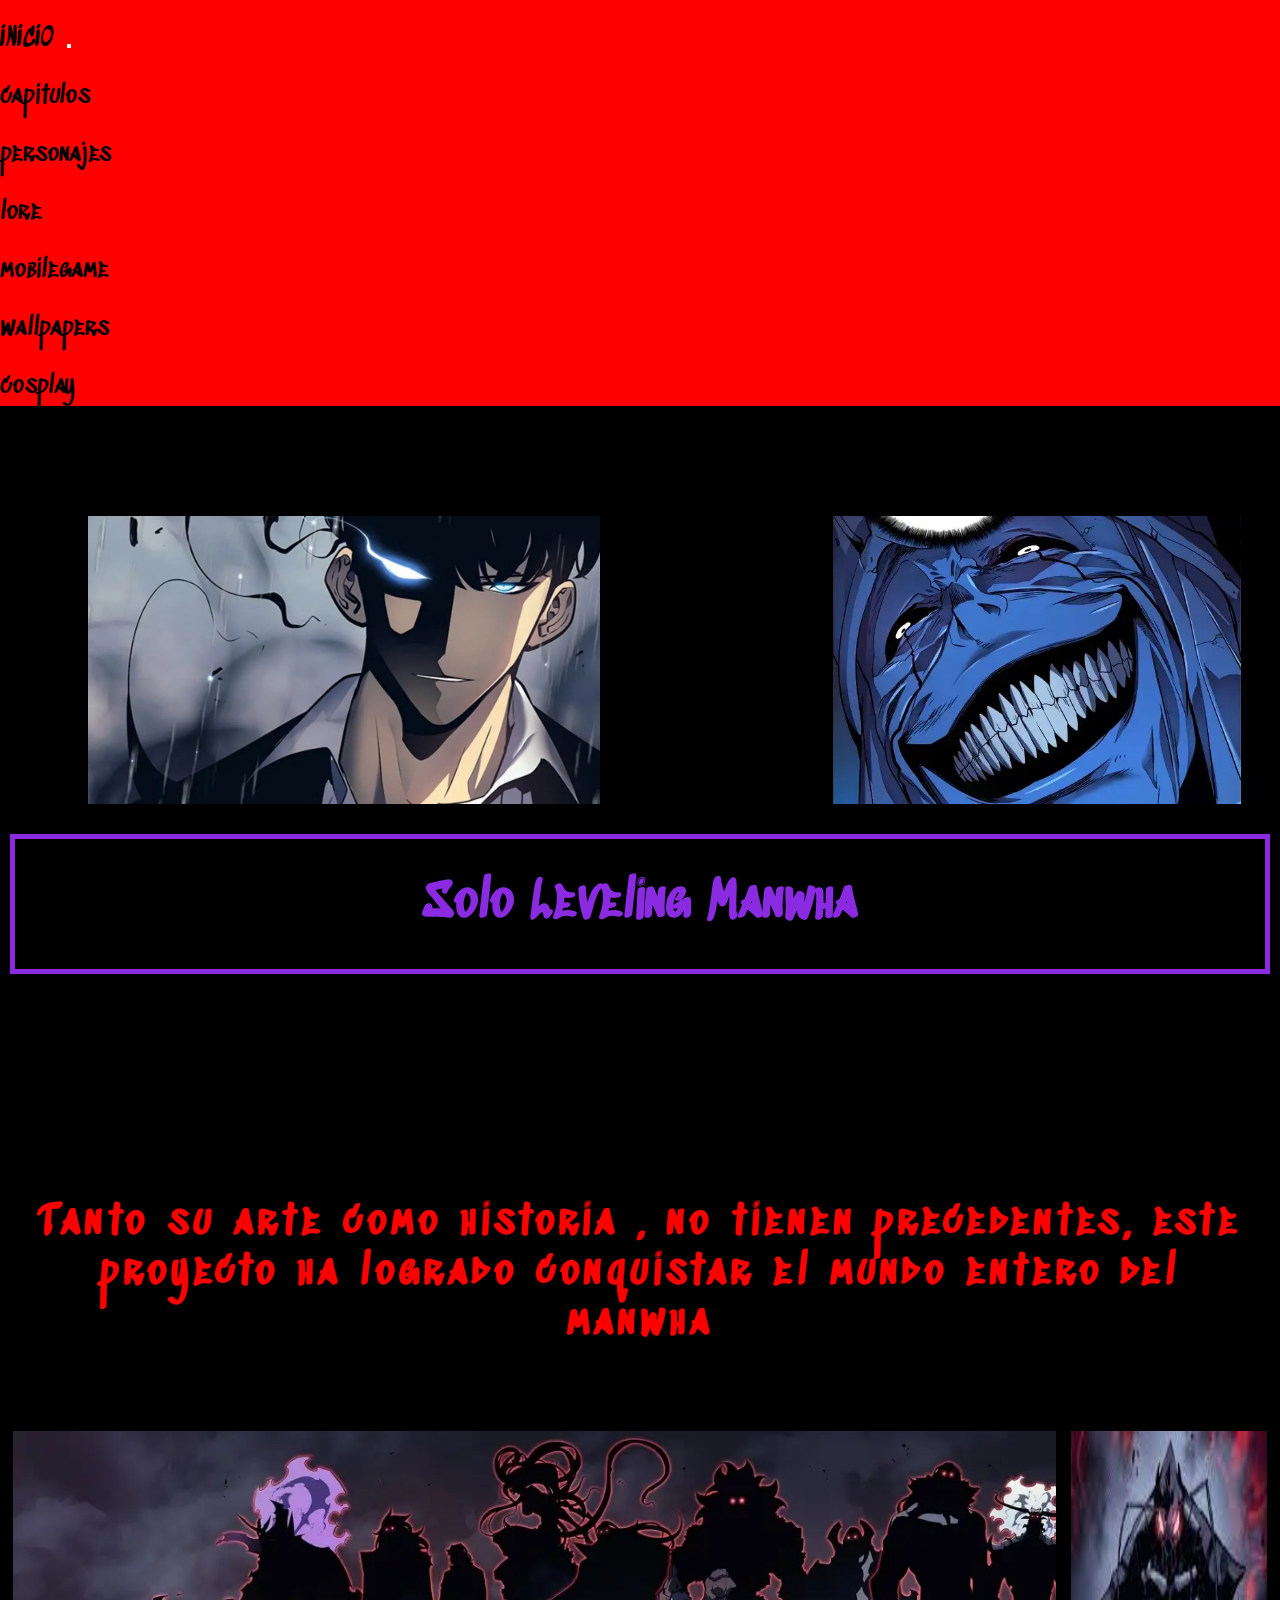
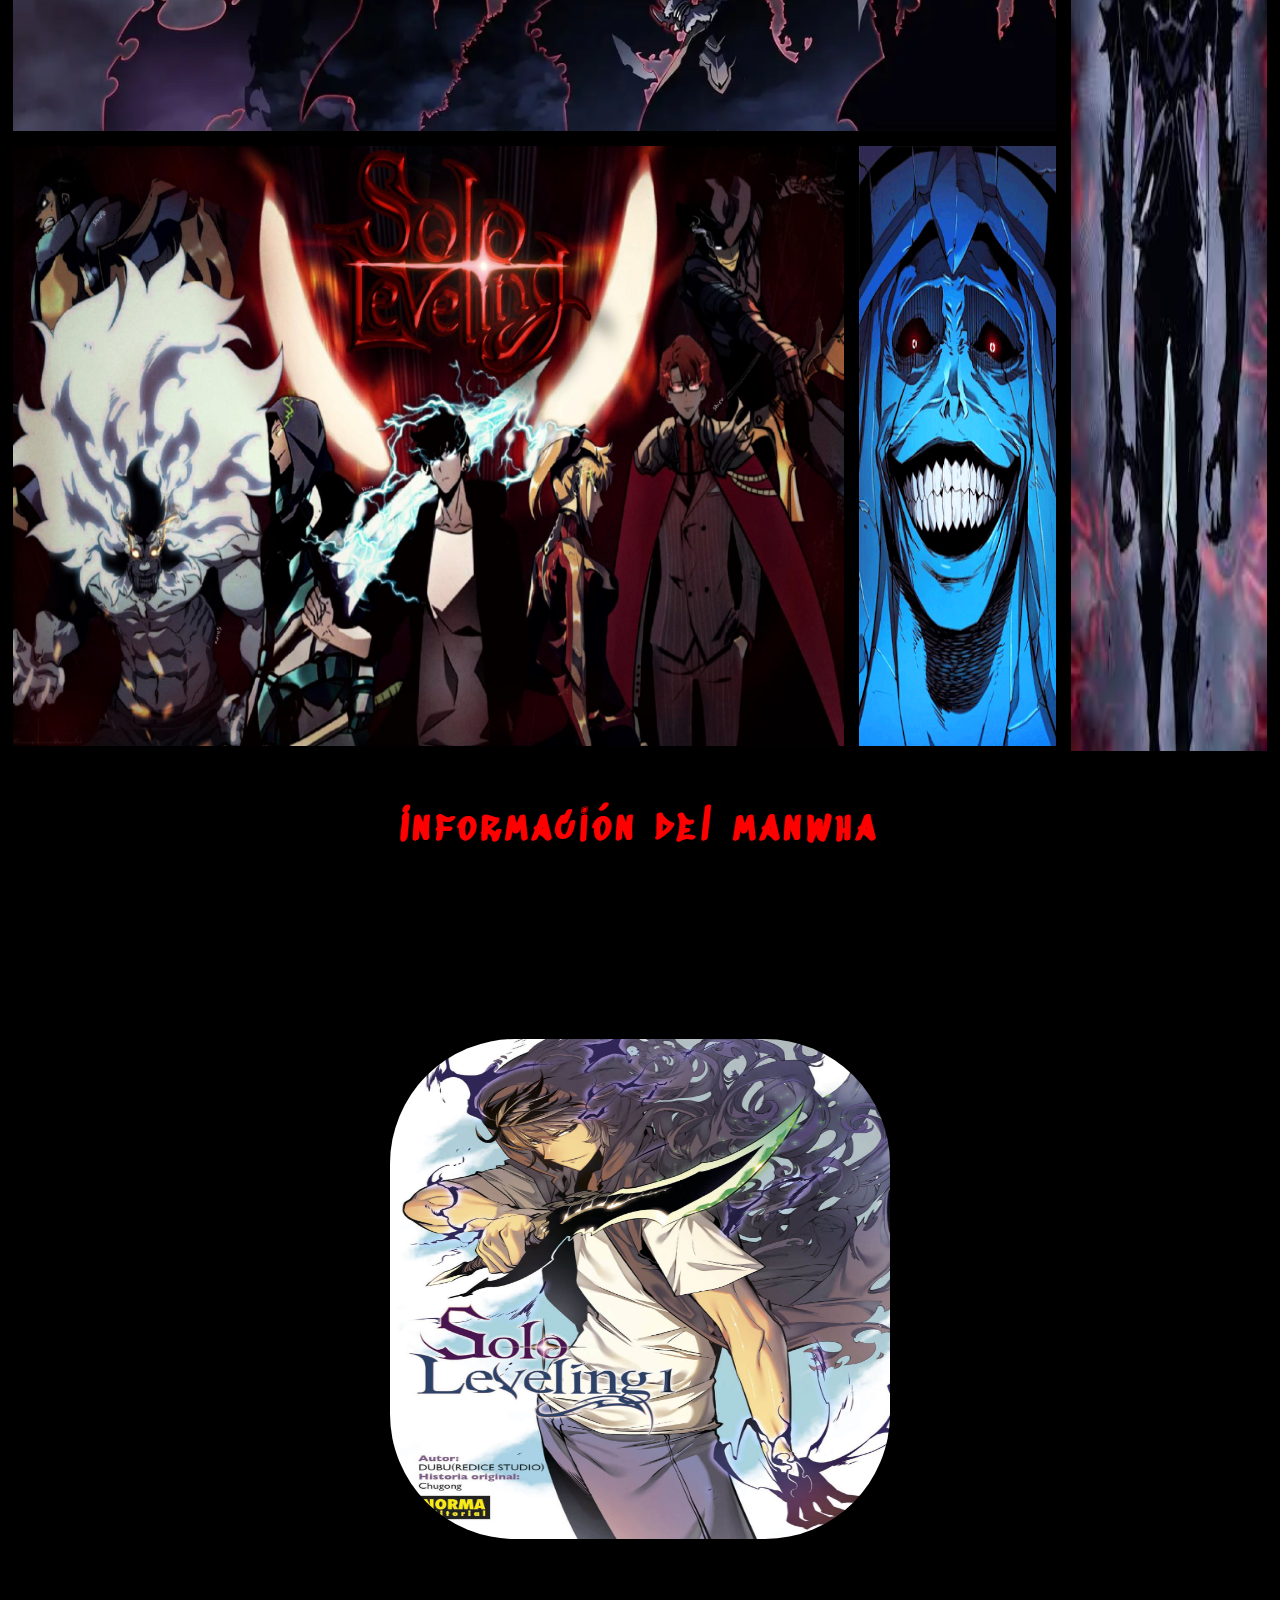
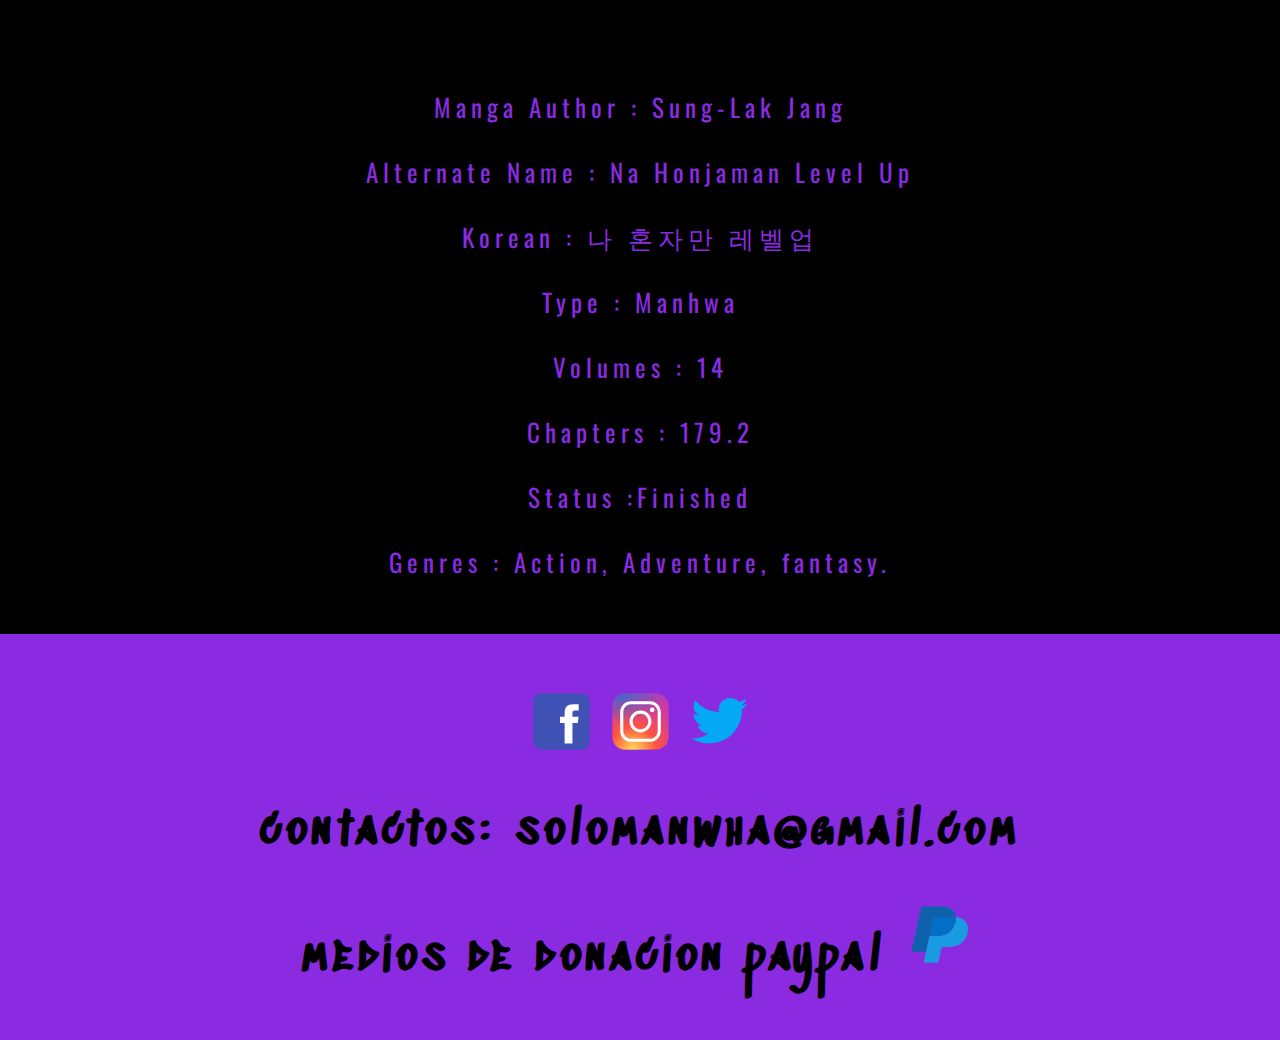
==== commit f625ebc6: "modificaciones" ====
--- a/index.html
+++ b/index.html
@@ -10,8 +10,8 @@
     <link rel="stylesheet" href="./estilos/sass.css">
 
     <title>Solo Leveling Manwha</title>
-    <meta name="description" content="Manwha de solo leveling ,capitulos para mirar online, videojuego y noticias  ">
-    <meta name="keywords" content=" manwha ,manga ,manwha a color,manwhavideo ,anime ,Sung Jinwoo. Sung Jinwoo ">
+    <meta name="description" content="Manwha de solo leveling ,capitulos para mirar online, videojuego , noticias de anime ,manwha a color ,manwha videos, heroe , anime de fantasia, luchas anime epicas, isekai, historia de anime , protagonista con poderes ">
+    <meta name="keywords" content=" manwha ,manga ,manwha a color,manwhavideo ,anime ,Sung Jinwoo, poderes , fanatasia , levear, noticias anime , solo leveling , poderes, magia, dragones ,monarcas ">
 </head>
 
 <body>
@@ -54,7 +54,7 @@
             </div>
         </nav>
 
-
+    
     </header>
 
     <div class="banner">
@@ -134,21 +134,21 @@
 
             <div class="columna2">
 
-                <p class="descriptionGame">Manga Author : Sung-Lak Jang</p>
+                <p class="galeryDescription">Manga Author : Sung-Lak Jang</p>
 
-                <p class="descriptionGame"> Alternate Name : Na Honjaman Level Up</p>
+                <p class="galeryDescription"> Alternate Name : Na Honjaman Level Up</p>
 
-                <p class="descriptionGame"> Korean : 나 혼자만 레벨업</p>
+                <p class="galeryDescription"> Korean : 나 혼자만 레벨업</p>
 
-                <p class="descriptionGame"> Type : Manhwa</p>
+                <p class="galeryDescription"> Type : Manhwa</p>
 
-                <p class="descriptionGame"> Volumes : 14</p>
+                <p class="galeryDescription"> Volumes : 14</p>
 
-                <p class="descriptionGame"> Chapters : 179.2</p>
+                <p class="galeryDescription"> Chapters : 179.2</p>
 
-                <p class="descriptionGame"> Status :Finished</p>
+                <p class="galeryDescription"> Status :Finished</p>
 
-                <p class="descriptionGame"> Genres : Action, Adventure, fantasy.</p>
+                <p class="galeryDescription"> Genres : Action, Adventure, fantasy.</p>
 
 
             </div>
@@ -181,7 +181,7 @@
 
             <h3>contactos: solomanwha@gmail.com</h3>
 
-            <h3> medios de donacion paypal <a target="_blank" href="https://www.paypal.com/ar/"><img
+            <h3> medios de donacion  paypal <a target="_blank" href="https://www.paypal.com/ar/"><img
                         src="./imagenes/paypal.svg" alt="logo de paypal"></a></h3>
 
         </div>
--- a/estilos/sass.css
+++ b/estilos/sass.css
@@ -1,4 +1,5 @@
 /*background color footer variable*/
+/*parrafos de index , descripcion del manwha*/
 @import url("https://fonts.googleapis.com/css2?family=Poppins:ital@0;1&family=Roboto&display=swap");
 @import url("https://fonts.googleapis.com/css2?family=Oswald&display=swap");
 @import url("https://fonts.googleapis.com/css2?family=Sedgwick+Ave+Display&display=swap");
@@ -7,14 +8,26 @@
 .descriptionGame {
   color: blueviolet;
   text-align: center;
-  font-size: 20px;
-  line-height: 0px;
+  font-size: 30px;
+  line-height: 50px;
   letter-spacing: 5px;
   word-spacing: 0px;
   margin: 30px 20px;
   font-family: "Oswald", sans-serif;
 }
 
+.galeryDescription {
+  color: blueviolet;
+  text-align: center;
+  font-size: 30px;
+  line-height: 10px;
+  letter-spacing: 5px;
+  word-spacing: 0px;
+  margin: 30px 20px;
+  font-family: "Oswald", sans-serif;
+}
+
+/*personajes html/descripcion de cada personaje*/
 .descriptionCharacter {
   font-family: "Chivo Mono", monospace;
   font-size: 20px;
@@ -26,6 +39,7 @@
   text-align: left;
 }
 
+/* parrafos y titulos de la pagina cosplay*/
 .cosp {
   font-family: "Chivo Mono", monospace;
   font-size: 40px;
@@ -96,10 +110,6 @@
   font-family: "Sedgwick Ave Display", cursive;
 }
 
-a:link {
-  color: rgb(255, 3, 234);
-}
-
 a:visited {
   color: black;
 }
@@ -127,6 +137,11 @@
   background-color: blueviolet;
   max-width: 100%;
   margin-top: 50px;
+  text-align: center;
+}
+
+.foot {
+  background-color: red;
 }
 
 /* imagenes de galeria en index grid*/
@@ -140,7 +155,7 @@
 }
 .galeria .monarchs {
   grid-column: 1/6;
-  grid-row: 1/3;
+  grid-row: 1/2;
 }
 .galeria .ant {
   grid-column: 6/7;
@@ -160,6 +175,7 @@
   align-self: center;
 }
 
+/*parrafos , imagenes , bordes de pagina personajes */
 .manwha {
   background-color: black;
   display: flex;
@@ -235,6 +251,7 @@
   max-width: 100%;
 }
 
+/*animacion de antrada de el protagonista contra el jefe final en el index*/
 @keyframes from-right {
   0% {
     opacity: 0;
@@ -281,8 +298,11 @@
   }
   h3 {
     margin: 0 auto;
-    font-size: 30px;
-    margin-top: 40px;
+    font-size: 50px;
+    margin: 40px, 50px;
+    font-family: "Sedgwick Ave Display", cursive;
+    letter-spacing: 5px;
+    line-height: 100px;
   }
 }
 @media screen and (max-width: 1400px) {
@@ -290,8 +310,6 @@
     padding: 40px;
     margin: 0 auto;
     font-size: 50px;
-    color: black;
-    border-color: black;
     margin-top: 20px;
     margin-bottom: 20px;
     margin-left: 10px;
@@ -299,7 +317,6 @@
     line-height: 50px;
   }
   h2 {
-    color: black;
     font-size: 40px;
     margin: 50px 20px 50px 20px;
     text-align: center;
@@ -307,13 +324,12 @@
     letter-spacing: 5px;
   }
   h3 {
-    color: red;
-    margin: 0 auto;
-    font-size: 35px;
+    margin: 0 auto;
+    font-size: 45px;
     margin-top: 40px;
-  }
-  body {
-    background-color: red;
+    font-family: "Sedgwick Ave Display", cursive;
+    letter-spacing: 5px;
+    line-height: 50px;
   }
   .descriptionGame {
     font-size: 25px;
@@ -321,20 +337,28 @@
     overflow: hidden;
     line-height: 40px;
     margin: 0 auto;
-    color: black;
-    padding: 10px;
-    letter-spacing: 5px;
+    color: blueviolet;
+    padding: 10px;
+    letter-spacing: 5px;
+  }
+  .galeryDescription {
+    color: blueviolet;
+    text-align: center;
+    font-size: 25px;
+    line-height: 5px;
+    letter-spacing: 5px;
+    word-spacing: 0px;
+    margin: 30px 20px;
+    font-family: "Oswald", sans-serif;
   }
   footer {
-    background-color: black;
-    margin-top: 25px;
+    margin-top: 20px;
   }
   .columna2 {
     max-width: 100%;
     height: 50%;
     margin: 0 auto;
     margin-top: 15px;
-    background-color: red;
   }
   .banner {
     max-width: 100%;
@@ -352,8 +376,6 @@
     padding: 20px;
     margin: 0 auto;
     font-size: 50px;
-    color: black;
-    border-color: black;
     margin-top: 20px;
     margin-bottom: 20px;
     margin-left: 10px;
@@ -361,7 +383,6 @@
     line-height: 50px;
   }
   h2 {
-    color: black;
     font-size: 40px;
     margin: 50px 20px 50px 20px;
     text-align: center;
@@ -372,9 +393,9 @@
     margin: 0 auto;
     font-size: 35px;
     margin-top: 40px;
-  }
-  body {
-    background-color: red;
+    font-family: "Sedgwick Ave Display", cursive;
+    letter-spacing: 5px;
+    line-height: 30px;
   }
   nav ul {
     background-color: red;
@@ -387,7 +408,6 @@
     height: 50%;
     margin: 0 auto;
     margin-top: 15px;
-    background-color: red;
   }
   .anima {
     margin: 0 auto;
@@ -415,9 +435,19 @@
     overflow: hidden;
     line-height: 40px;
     margin: 0 auto;
-    color: black;
-    padding: 10px;
-    letter-spacing: 5px;
+    color: blueviolet;
+    padding: 10px;
+    letter-spacing: 5px;
+  }
+  .galeryDescription {
+    color: blueviolet;
+    text-align: center;
+    font-size: 20px;
+    line-height: 5px;
+    letter-spacing: 5px;
+    word-spacing: 0px;
+    margin: 30px 20px;
+    font-family: "Oswald", sans-serif;
   }
 }
 @media screen and (min-width: 481px) and (max-width: 888px) {
@@ -425,8 +455,6 @@
     padding: 20px;
     margin: 0 auto;
     font-size: 50px;
-    color: black;
-    border-color: black;
     margin-top: 20px;
     margin-bottom: 20px;
     margin-left: 10px;
@@ -434,7 +462,6 @@
     line-height: 50px;
   }
   h2 {
-    color: black;
     font-size: 40px;
     margin: 50px 20px 50px 20px;
     text-align: center;
@@ -443,8 +470,10 @@
   }
   h3 {
     margin: 0 auto;
-    font-size: 25px;
+    font-size: 35px;
     margin-top: 40px;
+    font-family: "Sedgwick Ave Display", cursive;
+    line-height: 30px;
   }
   .descriptionCharacter {
     font-size: 18px;
@@ -489,9 +518,19 @@
     overflow: hidden;
     line-height: 40px;
     margin: 0 auto;
-    color: black;
-    padding: 10px;
-    letter-spacing: 5px;
+    color: blueviolet;
+    padding: 10px;
+    letter-spacing: 5px;
+  }
+  .galeryDescription {
+    color: blueviolet;
+    text-align: center;
+    font-size: 20px;
+    line-height: 5px;
+    letter-spacing: 5px;
+    word-spacing: 0px;
+    margin: 30px 20px;
+    font-family: "Oswald", sans-serif;
   }
   .banner {
     max-width: 100%;
@@ -513,8 +552,6 @@
     padding: 20px;
     margin: 0 auto;
     font-size: 40px;
-    color: black;
-    border-color: black;
     margin-top: 20px;
     margin-bottom: 20px;
     margin-left: 10px;
@@ -522,12 +559,19 @@
     line-height: 50px;
   }
   h2 {
-    color: black;
     font-size: 35px;
     margin: 30px 20px 30px 20px;
     text-align: center;
     line-height: 40px;
     letter-spacing: 5px;
+  }
+  h3 {
+    margin: 0 auto;
+    font-size: 30px;
+    margin-top: 30px;
+    font-family: "Sedgwick Ave Display", cursive;
+    letter-spacing: 5px;
+    line-height: 40px;
   }
   .cosp {
     font-family: "Chivo Mono", monospace;
@@ -554,15 +598,25 @@
     margin-top: 15px;
   }
   .descriptionGame {
-    font-size: 25px;
+    font-size: 20px;
     text-align: center;
     overflow: hidden;
     line-height: 30px;
     margin: 0 auto;
-    color: black;
+    color: blueviolet;
     padding: 10px;
     letter-spacing: 5px;
     word-spacing: 0px;
+  }
+  .galeryDescription {
+    color: blueviolet;
+    text-align: center;
+    font-size: 20px;
+    line-height: 5px;
+    letter-spacing: 0px;
+    word-spacing: 0px;
+    margin: 30px 20px;
+    font-family: "Oswald", sans-serif;
   }
 }
 @media screen and (max-width: 480px) {
@@ -570,7 +624,6 @@
     padding: 10px;
     margin: 0 auto;
     font-size: 30px;
-    color: black;
     margin-top: 30px;
     margin-bottom: 30px;
     margin-left: 10px;
@@ -578,17 +631,18 @@
     line-height: 50px;
   }
   h2 {
-    color: black;
     font-size: 25px;
     text-align: center;
     line-height: 30px;
     margin: 30px 30px 30px 30px;
-    border-color: black;
   }
   h3 {
     margin: 0 auto;
-    font-size: 20px;
-    margin-top: 30px;
+    font-size: 25px;
+    margin-top: 40px;
+    font-family: "Sedgwick Ave Display", cursive;
+    letter-spacing: 5px;
+    line-height: 30px;
   }
   .descriptionCharacter {
     font-size: 18px;
@@ -609,7 +663,6 @@
     height: 50%;
     margin: 0 auto;
     margin-top: 15px;
-    background-color: red;
   }
   .border2 {
     margin: 0 auto;
@@ -636,9 +689,19 @@
     overflow: hidden;
     line-height: 20px;
     margin: 0 auto;
-    color: black;
-    padding: 10px;
-    letter-spacing: 5px;
+    color: blueviolet;
+    padding: 10px;
+    letter-spacing: 5px;
+  }
+  .galeryDescription {
+    color: blueviolet;
+    text-align: center;
+    font-size: 15px;
+    line-height: 0px;
+    letter-spacing: 0px;
+    word-spacing: 0px;
+    margin: 30px 20px;
+    font-family: "Oswald", sans-serif;
   }
   .banner {
     max-width: 100%;
@@ -660,8 +723,6 @@
     padding: 10px;
     margin: 0 auto;
     font-size: 30px;
-    color: black;
-    border-color: black;
     margin-top: 30px;
     margin-bottom: 30px;
     margin-left: 10px;
@@ -669,15 +730,16 @@
     line-height: 50px;
   }
   h2 {
-    color: black;
     font-size: 25px;
     line-height: 25px;
     margin: 30px 30px 30px 30px;
   }
   h3 {
     margin: 0 auto;
-    font-size: 16px;
+    font-size: 20px;
     margin-top: 20px;
+    font-family: "Sedgwick Ave Display", cursive;
+    line-height: 30px;
   }
   .descriptionCharacter {
     font-size: 18px;
@@ -696,16 +758,23 @@
     overflow: hidden;
   }
   .descriptionGame {
-    font-size: 20px;
+    font-size: 18px;
     text-align: center;
     overflow: hidden;
     line-height: 20px;
     margin: 0 auto;
-    color: black;
+    color: blueviolet;
     padding: 10px;
     letter-spacing: 0px;
     word-spacing: 5px;
   }
+  .galeryDescription {
+    color: blueviolet;
+    text-align: center;
+    font-size: 15px;
+    margin: 30px 20px;
+    font-family: "Oswald", sans-serif;
+  }
   .anima {
     margin: 0 auto;
     overflow: hidden;
@@ -727,14 +796,40 @@
 }
 @media screen and (min-width: 1px) and (max-width: 358px) {
   .descriptionGame {
-    font-size: 15px;
+    font-size: 10px;
     text-align: center;
     overflow: hidden;
     line-height: 15px;
     margin: 0 auto;
-    color: black;
+    color: blueviolet;
     padding: 10px;
     letter-spacing: 0px;
     word-spacing: 5px;
   }
+  .galeryDescription {
+    color: blueviolet;
+    text-align: center;
+    font-size: 15px;
+    line-height: 0px;
+    letter-spacing: 0px;
+    word-spacing: 0px;
+    margin: 30px 20px;
+    font-family: "Oswald", sans-serif;
+  }
+  h3 {
+    margin: 0 auto;
+    font-size: 18px;
+    margin-top: 20px;
+    font-family: "Sedgwick Ave Display", cursive;
+    line-height: 20px;
+  }
+}
+@media screen and (min-width: 1px) and (max-width: 358px) {
+  h3 {
+    margin: 0 auto;
+    font-size: 15px;
+    margin-top: 20px;
+    font-family: "Sedgwick Ave Display", cursive;
+    line-height: 20px;
+  }
 }/*# sourceMappingURL=sass.css.map */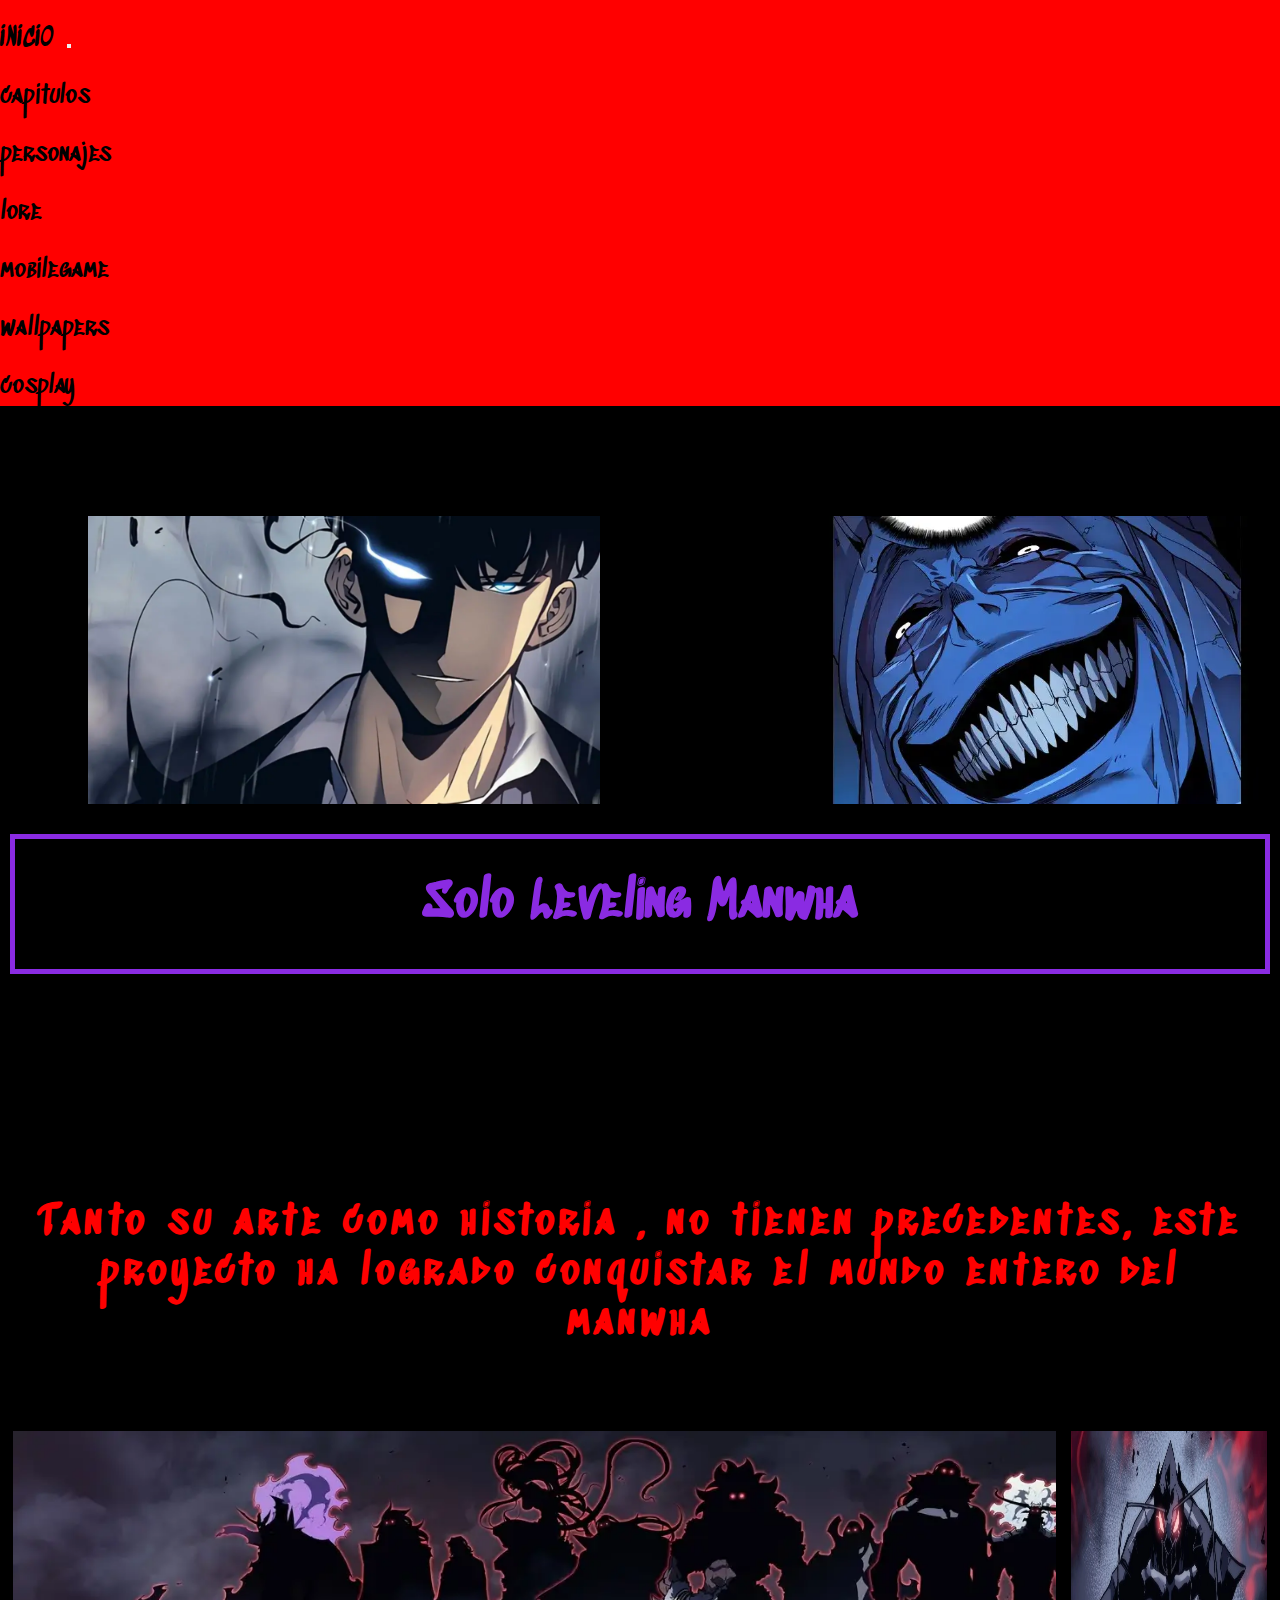
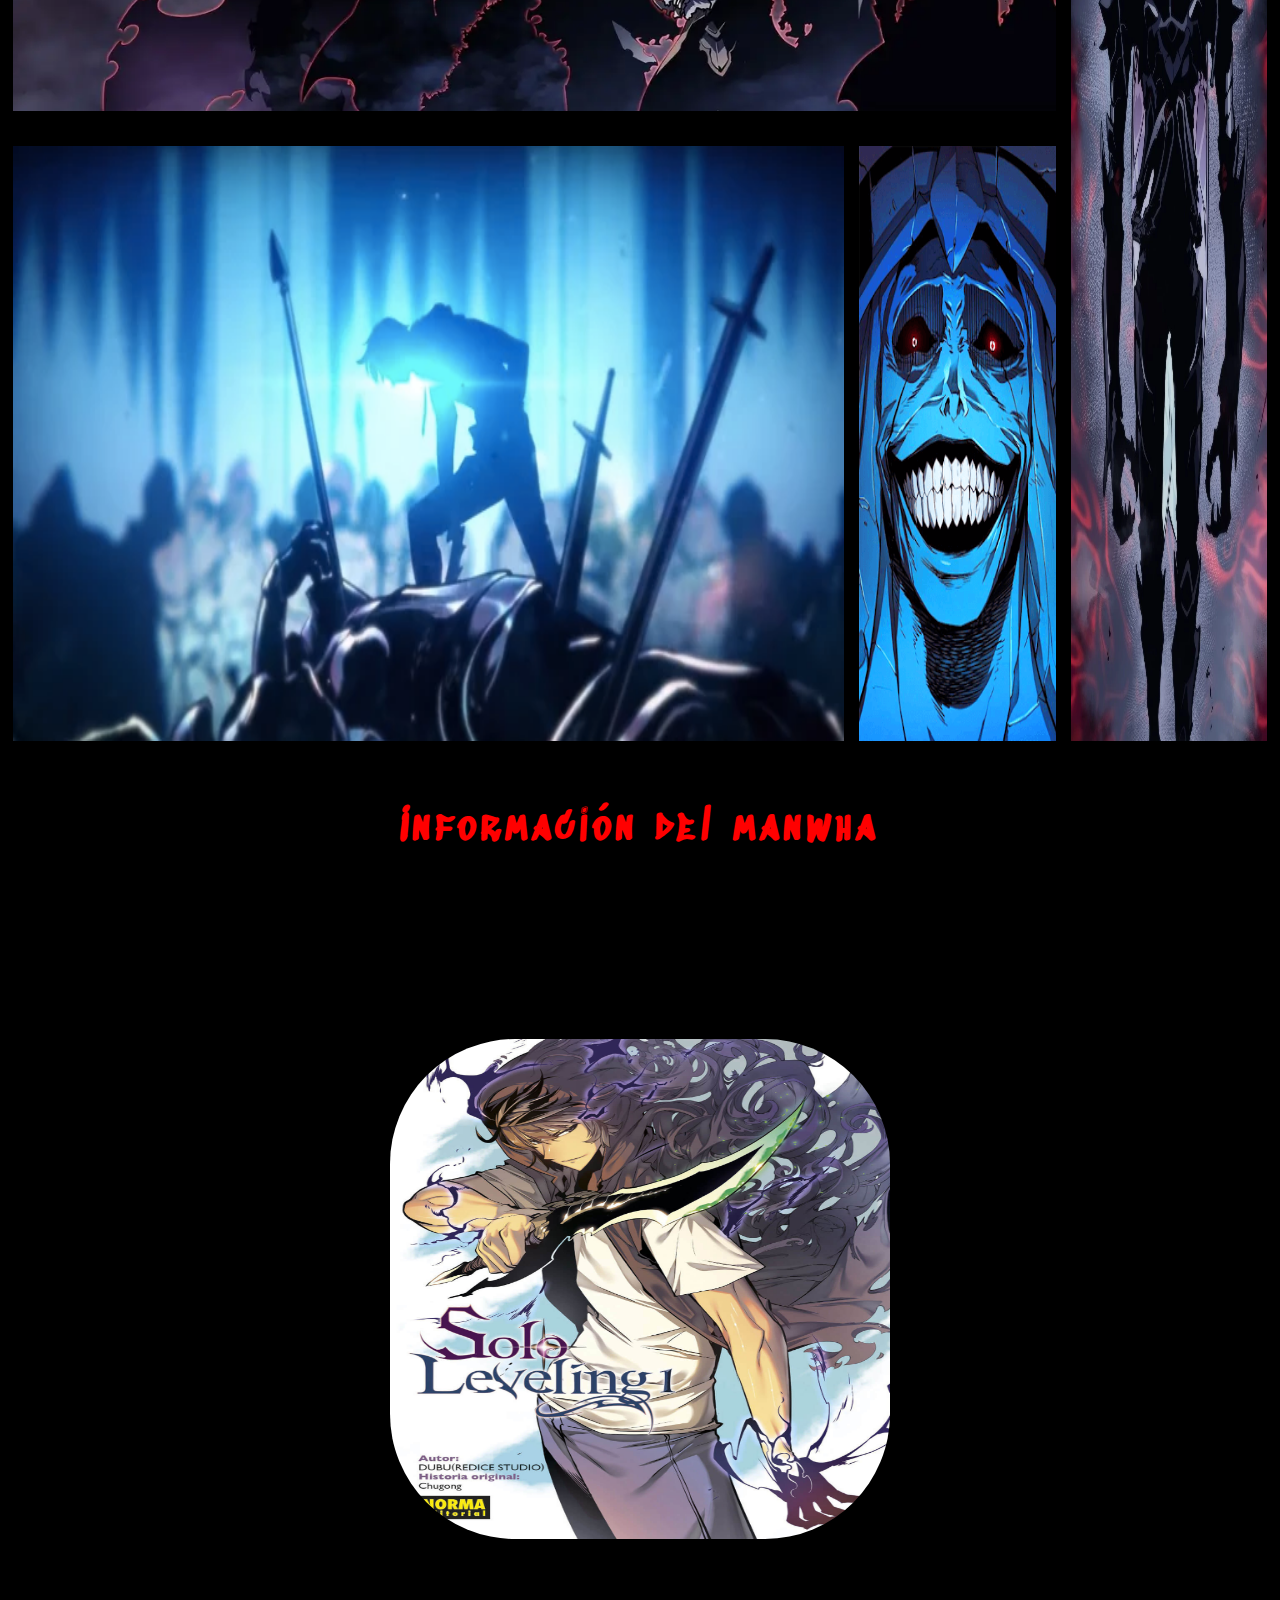
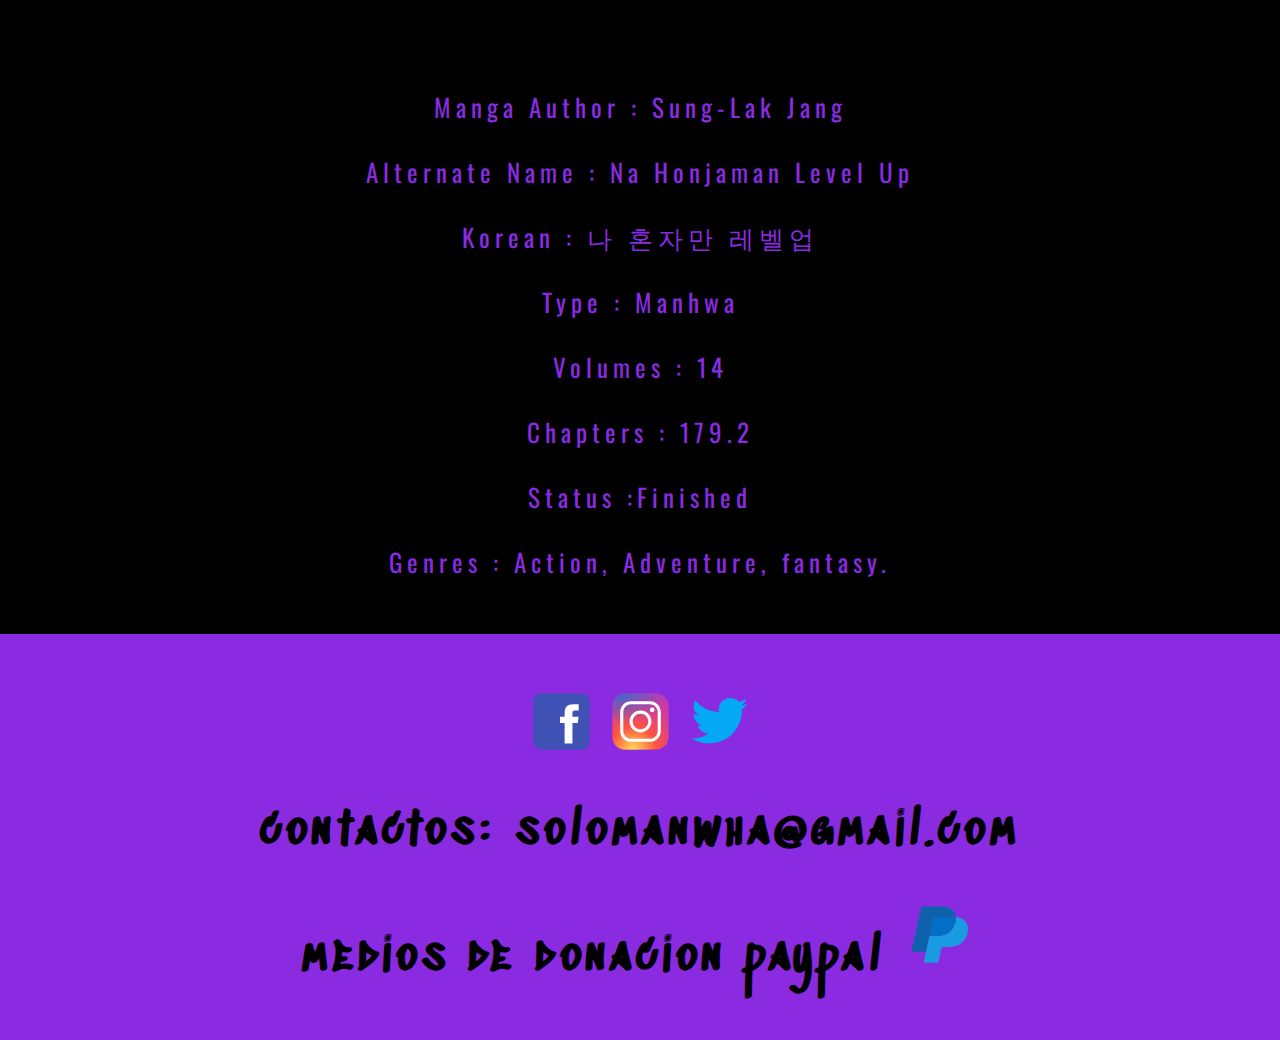
==== commit c30a58fa: "imagenes" ====
--- a/index.html
+++ b/index.html
@@ -10,8 +10,10 @@
     <link rel="stylesheet" href="./estilos/sass.css">
 
     <title>Solo Leveling Manwha</title>
-    <meta name="description" content="Manwha de solo leveling ,capitulos para mirar online, videojuego , noticias de anime ,manwha a color ,manwha videos, heroe , anime de fantasia, luchas anime epicas, isekai, historia de anime , protagonista con poderes ">
-    <meta name="keywords" content=" manwha ,manga ,manwha a color,manwhavideo ,anime ,Sung Jinwoo, poderes , fanatasia , levear, noticias anime , solo leveling , poderes, magia, dragones ,monarcas ">
+    <meta name="description"
+        content="Manwha de solo leveling ,capitulos para mirar online, videojuego , noticias de anime ,manwha a color ,manwha videos, heroe , anime de fantasia, luchas anime epicas, isekai, historia de anime , protagonista con poderes ">
+    <meta name="keywords"
+        content=" manwha ,manga ,manwha a color,manwhavideo ,anime ,Sung Jinwoo, poderes , fanatasia , levear, noticias anime , solo leveling , poderes, magia, dragones ,monarcas ">
 </head>
 
 <body>
@@ -54,7 +56,7 @@
             </div>
         </nav>
 
-    
+
     </header>
 
     <div class="banner">
@@ -98,19 +100,19 @@
         <section class="galeria">
 
             <div class="war monarchs">
-                <img width="900" height="300" src="./imagenes/monarcas3.webp" alt="monarcas en las sombras">
+                <img src="./imagenes/monarcas3.webp" alt="monarcas en las sombras">
             </div>
 
             <div class="war ant ">
-                <img height="920" src="./imagenes/ant.jpg" alt="betu hormiga rey">
+                <img src="./imagenes/ant3.webp" alt="beru hormiga rey">
             </div>
 
             <div class="war army">
-                <img width="200" height="600" src="./imagenes/solo24.jpg" alt="ejercito el protagonista">
+                <img src="./imagenes/CharacterSlider.webp" alt="ejercito el protagonista">
             </div>
 
             <div class="war boss">
-                <img width="300" height="600" src="./imagenes/unnamed.png" alt=" jefe de mazmorra riendose">
+                <img src="./imagenes/unnamed.png" alt=" jefe de mazmorra riendose">
 
             </div>
 
@@ -181,7 +183,7 @@
 
             <h3>contactos: solomanwha@gmail.com</h3>
 
-            <h3> medios de donacion  paypal <a target="_blank" href="https://www.paypal.com/ar/"><img
+            <h3> medios de donacion paypal <a target="_blank" href="https://www.paypal.com/ar/"><img
                         src="./imagenes/paypal.svg" alt="logo de paypal"></a></h3>
 
         </div>
--- a/estilos/sass.css
+++ b/estilos/sass.css
@@ -1,5 +1,5 @@
 /*background color footer variable*/
-/*parrafos de index , descripcion del manwha*/
+/*parrafo de la pagina mobile */
 @import url("https://fonts.googleapis.com/css2?family=Poppins:ital@0;1&family=Roboto&display=swap");
 @import url("https://fonts.googleapis.com/css2?family=Oswald&display=swap");
 @import url("https://fonts.googleapis.com/css2?family=Sedgwick+Ave+Display&display=swap");
@@ -16,6 +16,7 @@
   font-family: "Oswald", sans-serif;
 }
 
+/*descripcion de la portada manwha en index*/
 .galeryDescription {
   color: blueviolet;
   text-align: center;
@@ -68,7 +69,7 @@
   margin-top: 15px;
 }
 
-/*.titulos.*/
+/*.titulos principal*/
 h1 {
   color: blueviolet;
   font-size: 60px;
@@ -83,6 +84,7 @@
   line-height: 100px;
 }
 
+/*titulos secundarios*/
 h2 {
   color: red;
   font-size: 45px;
@@ -92,6 +94,7 @@
   line-height: 100px;
 }
 
+/*tercer titulo en footer*/
 h3 {
   font-size: 35px;
   margin: 0 auto;
@@ -112,6 +115,10 @@
 
 a:visited {
   color: black;
+}
+
+.horizontal-gradient {
+  background: linear-gradient(to right, black, rgb(114, 11, 31));
 }
 
 /*barra de navegacion */
@@ -138,10 +145,6 @@
   max-width: 100%;
   margin-top: 50px;
   text-align: center;
-}
-
-.foot {
-  background-color: red;
 }
 
 /* imagenes de galeria en index grid*/
@@ -184,6 +187,7 @@
   align-items: center;
   padding: 10px;
   max-width: 100%;
+  /*bordes*/
 }
 .manwha .border {
   border-radius: 25%;
@@ -193,6 +197,7 @@
   width: 500px;
 }
 
+/*contendeor de imagenes de persinajes*/
 .columna {
   background-color: red;
   margin: 30px 30px 50px 30px;
@@ -203,7 +208,7 @@
   align-items: center;
 }
 
-/*descripcion de personajes en columna*/
+/*seccion de personajes*/
 .manwha {
   background-color: black;
   display: flex;
@@ -212,6 +217,7 @@
   align-items: center;
   padding: 10px;
   max-width: 100%;
+  /*borde de la portada del manwha en index */
 }
 .manwha .border2 {
   width: 100%;
@@ -221,6 +227,7 @@
   margin: 100px 50px;
 }
 
+/*div class de la portada del manwha en index */
 .columna2 {
   background-color: black;
   width: 700px;
@@ -233,12 +240,14 @@
   margin-left: 50px;
 }
 
+/*contenedor de imagenes en cosplay*/
 .portada2 {
   margin: 15px;
   padding: 25px;
   background-color: black;
 }
 
+/*contenedor de la animacion*/
 .banner {
   width: 100%;
   height: 500px;
@@ -272,11 +281,13 @@
     transform: translate(0px);
   }
 }
+/*animacios derecha*/
 .anima {
   animation: from-right 4s ease;
   margin-left: 100px;
 }
 
+/*animacion izq*/
 .anima2 {
   animation: from-left 4s ease;
   margin-left: 100px;
@@ -570,7 +581,7 @@
     font-size: 30px;
     margin-top: 30px;
     font-family: "Sedgwick Ave Display", cursive;
-    letter-spacing: 5px;
+    letter-spacing: 2px;
     line-height: 40px;
   }
   .cosp {
@@ -639,10 +650,10 @@
   h3 {
     margin: 0 auto;
     font-size: 25px;
-    margin-top: 40px;
+    margin-top: 15px;
     font-family: "Sedgwick Ave Display", cursive;
-    letter-spacing: 5px;
-    line-height: 30px;
+    letter-spacing: 1px;
+    line-height: 40px;
   }
   .descriptionCharacter {
     font-size: 18px;
@@ -737,9 +748,10 @@
   h3 {
     margin: 0 auto;
     font-size: 20px;
-    margin-top: 20px;
+    margin-top: 15px;
     font-family: "Sedgwick Ave Display", cursive;
     line-height: 30px;
+    letter-spacing: 1px;
   }
   .descriptionCharacter {
     font-size: 18px;
@@ -821,15 +833,17 @@
     font-size: 18px;
     margin-top: 20px;
     font-family: "Sedgwick Ave Display", cursive;
-    line-height: 20px;
-  }
-}
-@media screen and (min-width: 1px) and (max-width: 358px) {
+    line-height: 30px;
+    letter-spacing: 1px;
+  }
+}
+@media screen and (min-width: 1px) and (max-width: 300px) {
   h3 {
     margin: 0 auto;
-    font-size: 15px;
-    margin-top: 20px;
+    font-size: 14px;
+    margin-top: 15px;
     font-family: "Sedgwick Ave Display", cursive;
     line-height: 20px;
+    letter-spacing: 1px;
   }
 }/*# sourceMappingURL=sass.css.map */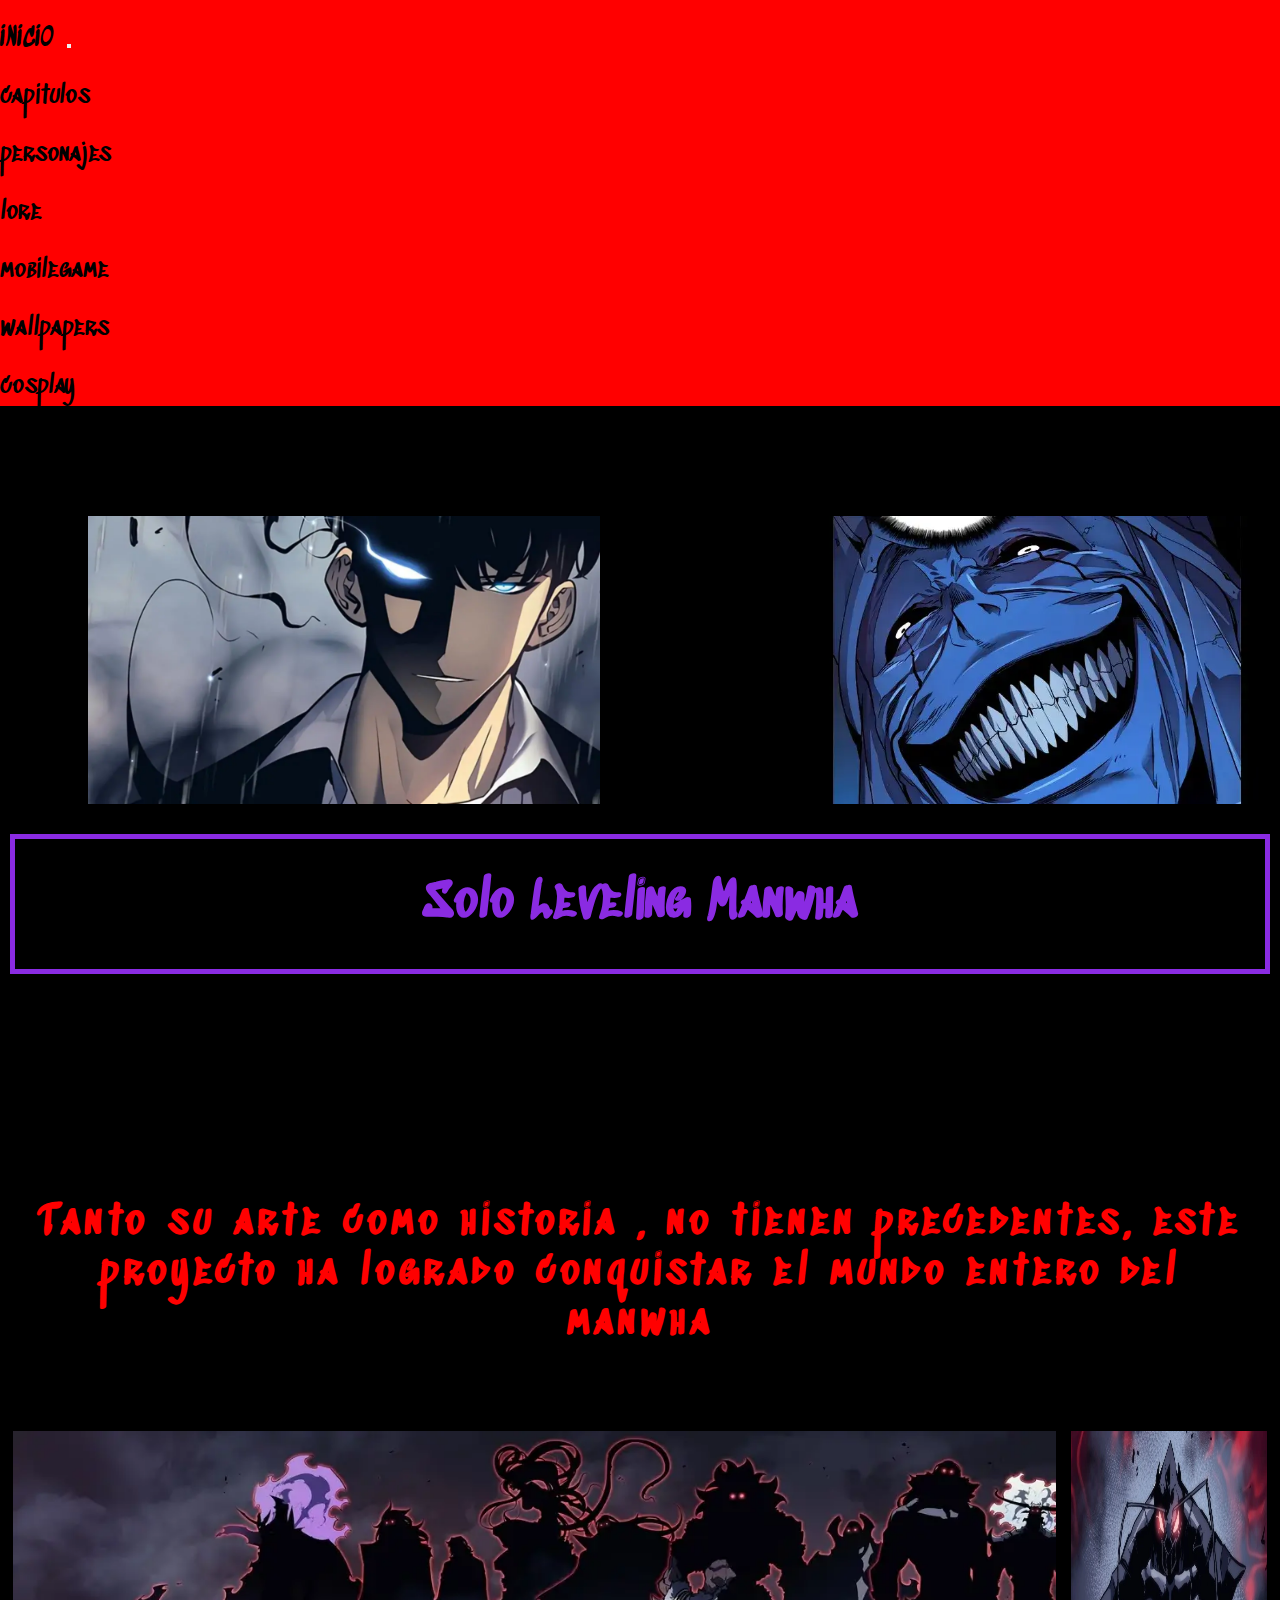
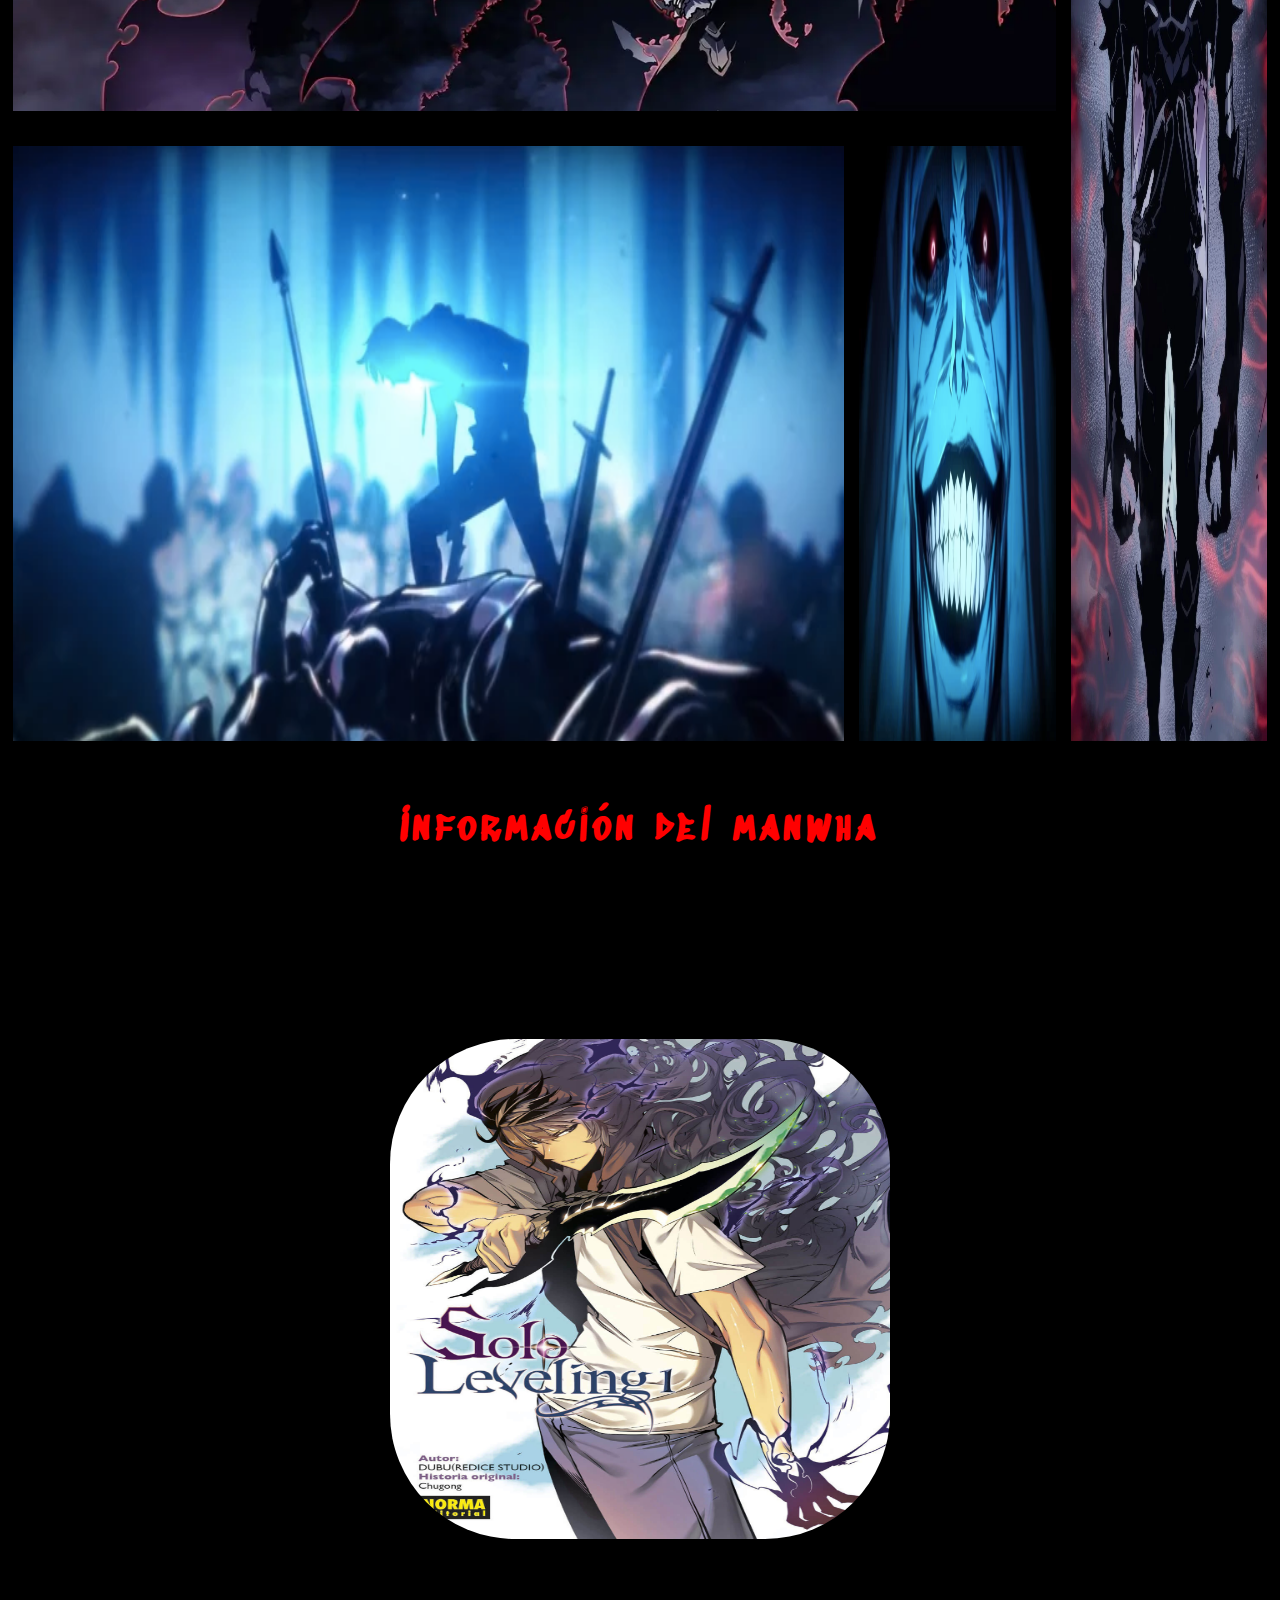
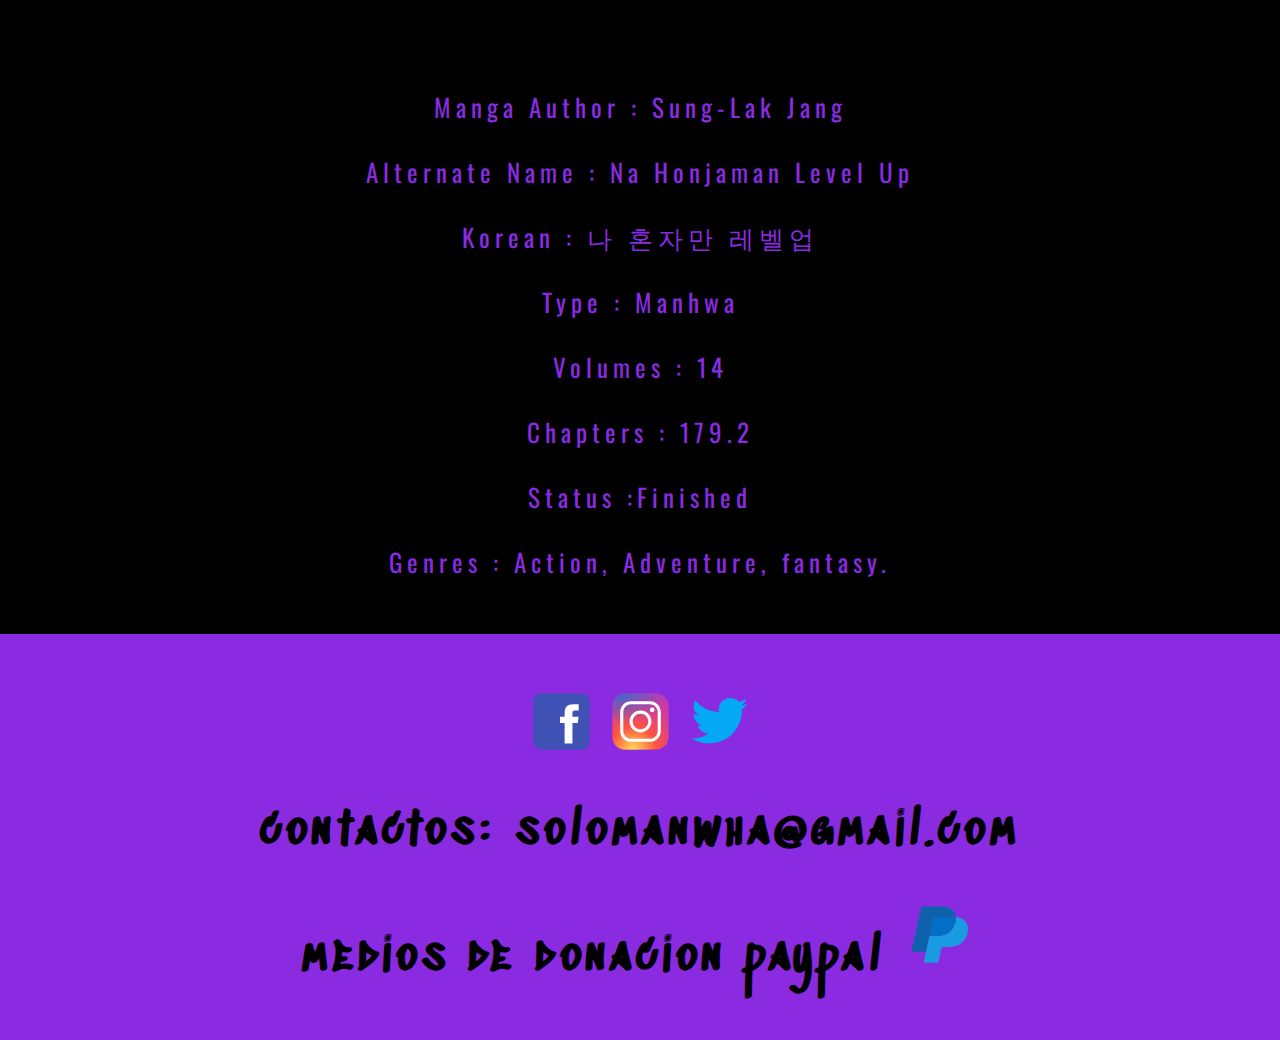
==== commit 41a8fc28: "imagenes cambiadas" ====
--- a/index.html
+++ b/index.html
@@ -108,11 +108,11 @@
             </div>
 
             <div class="war army">
-                <img src="./imagenes/CharacterSlider.webp" alt="ejercito el protagonista">
+                <img src="./imagenes/CharacterSlider.webp" alt="protagonista sobre los cuerpos del ejercito enemigo">
             </div>
 
             <div class="war boss">
-                <img src="./imagenes/unnamed.png" alt=" jefe de mazmorra riendose">
+                <img src="./imagenes/Slider_Img_2.webp" alt=" jefe de mazmorra riendose">
 
             </div>
 
